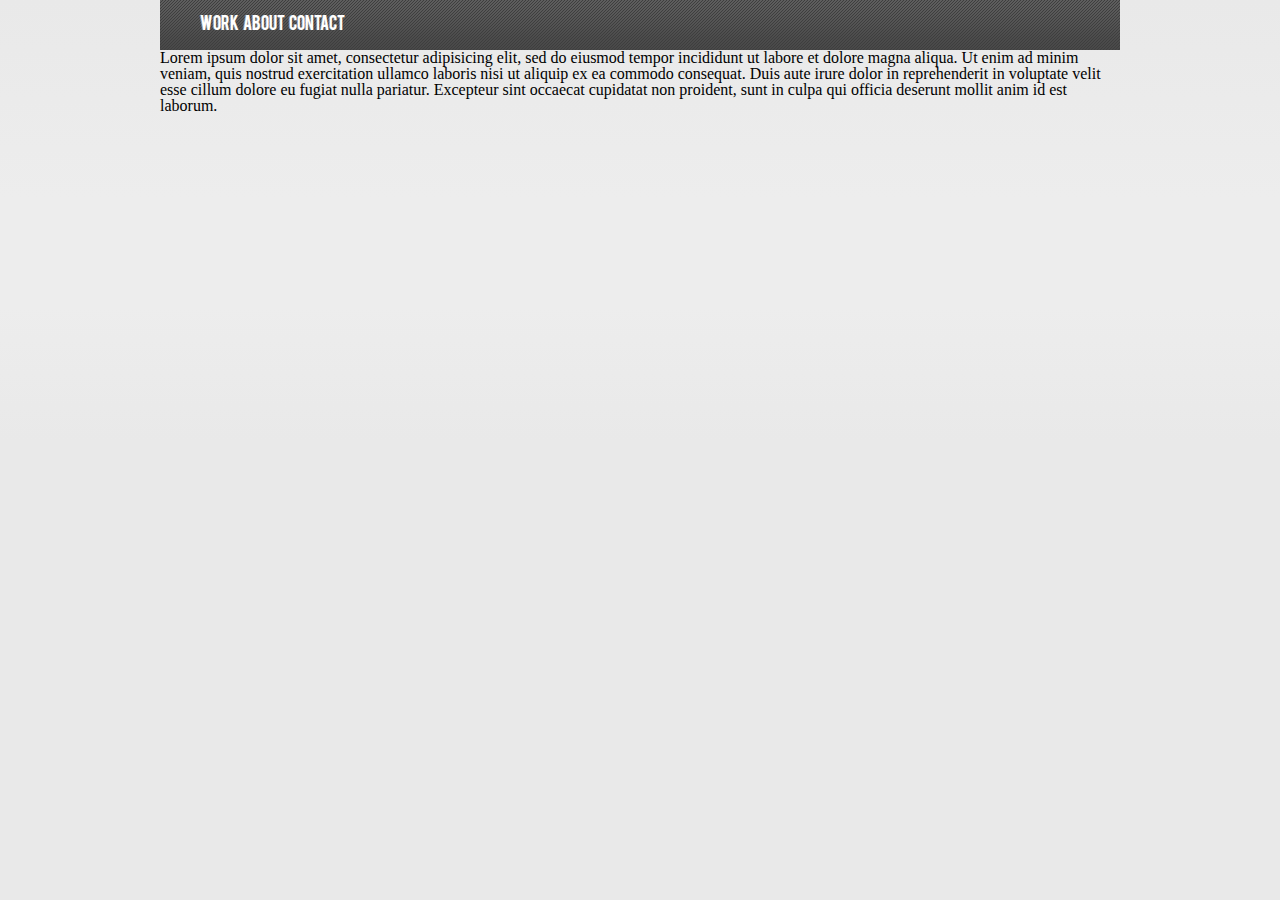
==== index.html @ 0c616353 "Initial commit." ====
<!DOCTYPE html>
<head>
	<meta charset="utf-8">
	<title>solidhex.com</title>
	<link rel="stylesheet" href="/assets/css/style.css">
</head>
<body>
	<div id="container">
		<header>
			<nav role="navigation">
				<a href="#">Work</a> 
				<a href="#">About</a>
				<a href="#">Contact</a>
			</nav>
		</header>
		
		<div id="main" role="main">
			Lorem ipsum dolor sit amet, consectetur adipisicing elit, sed do eiusmod tempor incididunt ut labore et dolore magna aliqua. Ut enim ad minim veniam, quis nostrud exercitation ullamco laboris nisi ut aliquip ex ea commodo consequat. Duis aute irure dolor in reprehenderit in voluptate velit esse cillum dolore eu fugiat nulla pariatur. Excepteur sint occaecat cupidatat non proident, sunt in culpa qui officia deserunt mollit anim id est laborum.
		</div>
		<footer>
			
		</footer>
	</div>
<script src="//code.jquery.com/jquery-1.10.2.min.js"></script>
</body>
</html>
---- assets/css/style.css ----
/* line 17, ../../../../../../Applications/CodeKit.app/Contents/Resources/engines/compass/frameworks/compass/stylesheets/compass/reset/_utilities.scss */
html, body, div, span, applet, object, iframe,
h1, h2, h3, h4, h5, h6, p, blockquote, pre,
a, abbr, acronym, address, big, cite, code,
del, dfn, em, img, ins, kbd, q, s, samp,
small, strike, strong, sub, sup, tt, var,
b, u, i, center,
dl, dt, dd, ol, ul, li,
fieldset, form, label, legend,
table, caption, tbody, tfoot, thead, tr, th, td,
article, aside, canvas, details, embed,
figure, figcaption, footer, header, hgroup,
menu, nav, output, ruby, section, summary,
time, mark, audio, video {
  margin: 0;
  padding: 0;
  border: 0;
  font: inherit;
  font-size: 100%;
  vertical-align: baseline; }

/* line 22, ../../../../../../Applications/CodeKit.app/Contents/Resources/engines/compass/frameworks/compass/stylesheets/compass/reset/_utilities.scss */
html {
  line-height: 1; }

/* line 24, ../../../../../../Applications/CodeKit.app/Contents/Resources/engines/compass/frameworks/compass/stylesheets/compass/reset/_utilities.scss */
ol, ul {
  list-style: none; }

/* line 26, ../../../../../../Applications/CodeKit.app/Contents/Resources/engines/compass/frameworks/compass/stylesheets/compass/reset/_utilities.scss */
table {
  border-collapse: collapse;
  border-spacing: 0; }

/* line 28, ../../../../../../Applications/CodeKit.app/Contents/Resources/engines/compass/frameworks/compass/stylesheets/compass/reset/_utilities.scss */
caption, th, td {
  text-align: left;
  font-weight: normal;
  vertical-align: middle; }

/* line 30, ../../../../../../Applications/CodeKit.app/Contents/Resources/engines/compass/frameworks/compass/stylesheets/compass/reset/_utilities.scss */
q, blockquote {
  quotes: none; }
  /* line 103, ../../../../../../Applications/CodeKit.app/Contents/Resources/engines/compass/frameworks/compass/stylesheets/compass/reset/_utilities.scss */
  q:before, q:after, blockquote:before, blockquote:after {
    content: "";
    content: none; }

/* line 32, ../../../../../../Applications/CodeKit.app/Contents/Resources/engines/compass/frameworks/compass/stylesheets/compass/reset/_utilities.scss */
a img {
  border: none; }

/* line 116, ../../../../../../Applications/CodeKit.app/Contents/Resources/engines/compass/frameworks/compass/stylesheets/compass/reset/_utilities.scss */
article, aside, details, figcaption, figure, footer, header, hgroup, menu, nav, section, summary {
  display: block; }

@font-face {
  font-family: 'bebasregular';
  src: url("../fonts/bebas/BEBAS___-webfont.eot");
  src: url("../fonts/bebas/BEBAS___-webfont.eot?#iefix") format("embedded-opentype"), url("../fonts/bebas/BEBAS___-webfont.woff") format("woff"), url("../fonts/bebas/BEBAS___-webfont.ttf") format("truetype"), url("../fonts/bebas/BEBAS___-webfont.svg#bebasregular") format("svg");
  font-weight: normal;
  font-style: normal; }

/* line 9, ../../source/sass/style.scss */
html,
body {
  min-height: 100%; }

/* line 13, ../../source/sass/style.scss */
body {
  background-color: #e9e9e9;
  *zoom: 1;
  filter: progid:DXImageTransform.Microsoft.gradient(gradientType=0, startColorstr='#FFE9E9E9', endColorstr='#FFE9E9E9');
  background-image: -webkit-gradient(linear, 50% 0%, 50% 100%, color-stop(0%, #e9e9e9), color-stop(22%, #ededed), color-stop(34%, #ededed), color-stop(49%, #e9e9e9), color-stop(100%, #e9e9e9));
  background-image: -webkit-linear-gradient(top, #e9e9e9 0%, #ededed 22%, #ededed 34%, #e9e9e9 49%, #e9e9e9 100%);
  background-image: -moz-linear-gradient(top, #e9e9e9 0%, #ededed 22%, #ededed 34%, #e9e9e9 49%, #e9e9e9 100%);
  background-image: -o-linear-gradient(top, #e9e9e9 0%, #ededed 22%, #ededed 34%, #e9e9e9 49%, #e9e9e9 100%);
  background-image: linear-gradient(top, #e9e9e9 0%, #ededed 22%, #ededed 34%, #e9e9e9 49%, #e9e9e9 100%); }

/* line 19, ../../source/sass/style.scss */
img {
  display: block;
  max-width: 100%;
  height: auto; }

/* line 25, ../../source/sass/style.scss */
#container {
  width: 960px;
  margin: 0 auto; }
  /* line 28, ../../source/sass/style.scss */
  #container [role='navigation'] {
    padding: 0 0 0 40px;
    background-color: #5e5e5e;
    *zoom: 1;
    filter: progid:DXImageTransform.Microsoft.gradient(gradientType=0, startColorstr='#FF5E5E5E', endColorstr='#FF484848');
    background-image: url('/assets/img/nav-bg.png?1388012667'), -webkit-gradient(linear, 50% 0%, 50% 100%, color-stop(0%, #5e5e5e), color-stop(16%, #5c5c5c), color-stop(76%, #4c4c4c), color-stop(100%, #484848));
    background-image: url('/assets/img/nav-bg.png?1388012667'), -webkit-linear-gradient(top, #5e5e5e 0%, #5c5c5c 16%, #4c4c4c 76%, #484848 100%);
    background-image: url('/assets/img/nav-bg.png?1388012667'), -moz-linear-gradient(top, #5e5e5e 0%, #5c5c5c 16%, #4c4c4c 76%, #484848 100%);
    background-image: url('/assets/img/nav-bg.png?1388012667'), -o-linear-gradient(top, #5e5e5e 0%, #5c5c5c 16%, #4c4c4c 76%, #484848 100%);
    background-image: url('/assets/img/nav-bg.png?1388012667'), linear-gradient(top, #5e5e5e 0%, #5c5c5c 16%, #4c4c4c 76%, #484848 100%); }
    /* line 33, ../../source/sass/style.scss */
    #container [role='navigation'] a {
      color: #fff;
      font: 16px/50px 'bebasregular';
      text-decoration: none;
      text-shadow: -1px 0px 0px rgba(255, 255, 255, 0.33); }
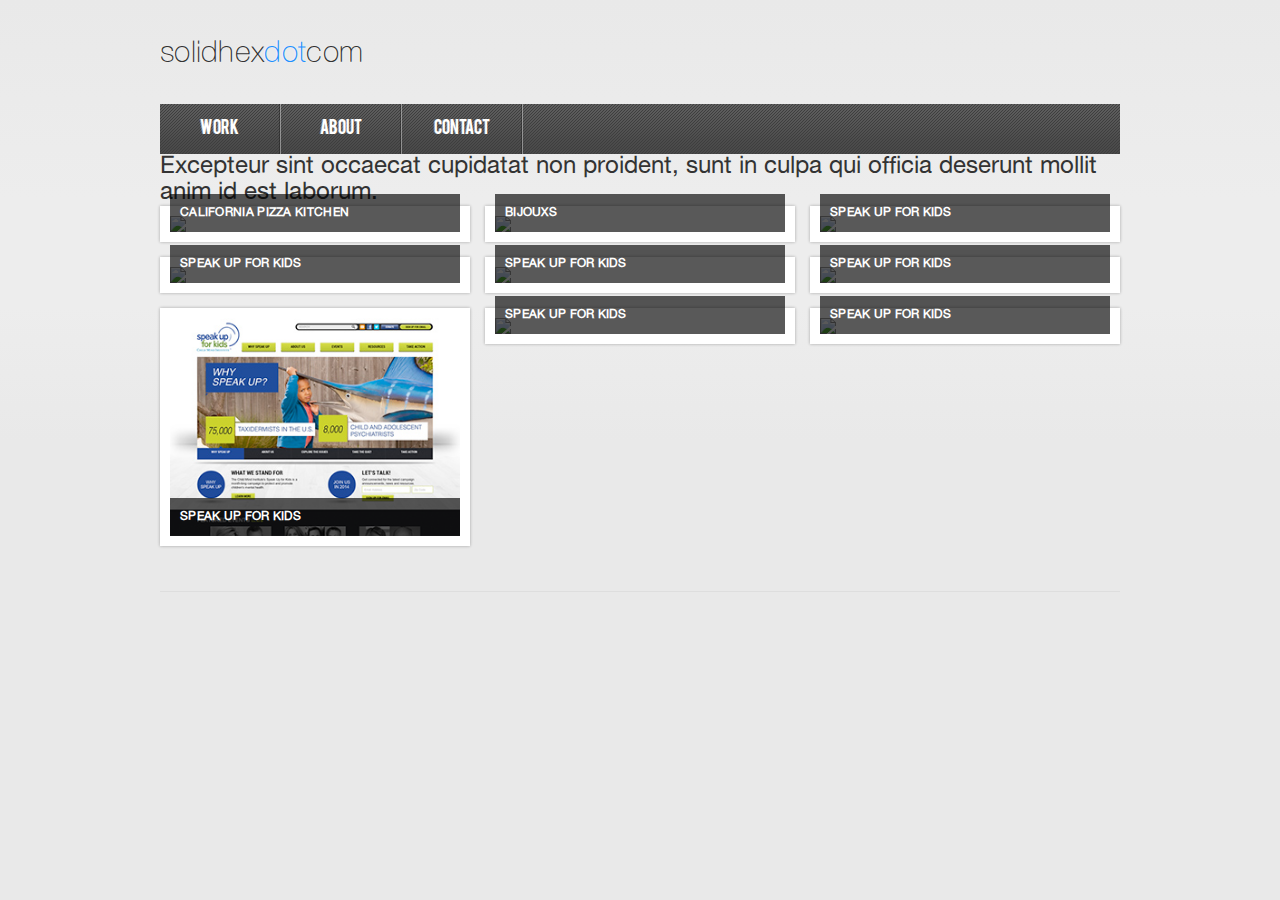
==== commit 3ad4017a: "Basics of setting up the grid." ====
--- a/index.html
+++ b/index.html
@@ -7,15 +7,91 @@
 <body>
 	<div id="container">
 		<header>
+			<h1><a href="/">solidhex<span>dot</span>com</a></h1>
 			<nav role="navigation">
-				<a href="#">Work</a> 
-				<a href="#">About</a>
-				<a href="#">Contact</a>
+				<a href="#">Work</a><a href="#">About</a><a href="#">Contact</a>
 			</nav>
 		</header>
-		
+		<section class="intro">
+			<p>
+				 Excepteur sint occaecat cupidatat non proident, sunt in culpa qui officia deserunt mollit anim id est laborum.
+			</p>
+		</section>
 		<div id="main" role="main">
-			Lorem ipsum dolor sit amet, consectetur adipisicing elit, sed do eiusmod tempor incididunt ut labore et dolore magna aliqua. Ut enim ad minim veniam, quis nostrud exercitation ullamco laboris nisi ut aliquip ex ea commodo consequat. Duis aute irure dolor in reprehenderit in voluptate velit esse cillum dolore eu fugiat nulla pariatur. Excepteur sint occaecat cupidatat non proident, sunt in culpa qui officia deserunt mollit anim id est laborum.
+			<ul class="grid">
+				<li>
+					<figure>
+						<img src="http://placekitten.com/320/240">
+						<figcaption>
+							California Pizza Kitchen
+						</figcaption>
+					</figure>
+				</li>
+				<li>
+					<figure>
+						<img src="http://placekitten.com/320/240">
+						<figcaption>
+							Bijouxs
+						</figcaption>
+					</figure>
+				</li>
+				<li>
+					<figure>
+						<img src="http://placekitten.com/320/240">
+						<figcaption>
+							Speak Up For Kids
+						</figcaption>
+					</figure>
+				</li>
+				<li>
+					<figure>
+						<img src="http://placekitten.com/320/240">
+						<figcaption>
+							Speak Up For Kids
+						</figcaption>
+					</figure>
+				</li>
+				<li>
+					<figure>
+						<img src="http://placekitten.com/320/240">
+						<figcaption>
+							Speak Up For Kids
+						</figcaption>
+					</figure>
+				</li>
+				<li>
+					<figure>
+						<img src="http://placekitten.com/320/240">
+						<figcaption>
+							Speak Up For Kids
+						</figcaption>
+					</figure>
+				</li>
+				<li>
+					<figure>
+						<img src="assets/img/fpo/cmi.jpg" width="320" height="240" alt="">
+						<figcaption>
+							Speak Up For Kids
+						</figcaption>
+					</figure>
+				</li>
+				<li>
+					<figure>
+						<img src="http://placekitten.com/320/240">
+						<figcaption>
+							Speak Up For Kids
+						</figcaption>
+					</figure>
+				</li>
+				<li>
+					<figure>
+						<img src="http://placekitten.com/320/240">
+						<figcaption>
+							Speak Up For Kids
+						</figcaption>
+					</figure>
+				</li>
+			</ul>
 		</div>
 		<footer>
 			
--- a/assets/css/style.css
+++ b/assets/css/style.css
@@ -1,106 +1 @@
-/* line 17, ../../../../../../Applications/CodeKit.app/Contents/Resources/engines/compass/frameworks/compass/stylesheets/compass/reset/_utilities.scss */
-html, body, div, span, applet, object, iframe,
-h1, h2, h3, h4, h5, h6, p, blockquote, pre,
-a, abbr, acronym, address, big, cite, code,
-del, dfn, em, img, ins, kbd, q, s, samp,
-small, strike, strong, sub, sup, tt, var,
-b, u, i, center,
-dl, dt, dd, ol, ul, li,
-fieldset, form, label, legend,
-table, caption, tbody, tfoot, thead, tr, th, td,
-article, aside, canvas, details, embed,
-figure, figcaption, footer, header, hgroup,
-menu, nav, output, ruby, section, summary,
-time, mark, audio, video {
-  margin: 0;
-  padding: 0;
-  border: 0;
-  font: inherit;
-  font-size: 100%;
-  vertical-align: baseline; }
-
-/* line 22, ../../../../../../Applications/CodeKit.app/Contents/Resources/engines/compass/frameworks/compass/stylesheets/compass/reset/_utilities.scss */
-html {
-  line-height: 1; }
-
-/* line 24, ../../../../../../Applications/CodeKit.app/Contents/Resources/engines/compass/frameworks/compass/stylesheets/compass/reset/_utilities.scss */
-ol, ul {
-  list-style: none; }
-
-/* line 26, ../../../../../../Applications/CodeKit.app/Contents/Resources/engines/compass/frameworks/compass/stylesheets/compass/reset/_utilities.scss */
-table {
-  border-collapse: collapse;
-  border-spacing: 0; }
-
-/* line 28, ../../../../../../Applications/CodeKit.app/Contents/Resources/engines/compass/frameworks/compass/stylesheets/compass/reset/_utilities.scss */
-caption, th, td {
-  text-align: left;
-  font-weight: normal;
-  vertical-align: middle; }
-
-/* line 30, ../../../../../../Applications/CodeKit.app/Contents/Resources/engines/compass/frameworks/compass/stylesheets/compass/reset/_utilities.scss */
-q, blockquote {
-  quotes: none; }
-  /* line 103, ../../../../../../Applications/CodeKit.app/Contents/Resources/engines/compass/frameworks/compass/stylesheets/compass/reset/_utilities.scss */
-  q:before, q:after, blockquote:before, blockquote:after {
-    content: "";
-    content: none; }
-
-/* line 32, ../../../../../../Applications/CodeKit.app/Contents/Resources/engines/compass/frameworks/compass/stylesheets/compass/reset/_utilities.scss */
-a img {
-  border: none; }
-
-/* line 116, ../../../../../../Applications/CodeKit.app/Contents/Resources/engines/compass/frameworks/compass/stylesheets/compass/reset/_utilities.scss */
-article, aside, details, figcaption, figure, footer, header, hgroup, menu, nav, section, summary {
-  display: block; }
-
-@font-face {
-  font-family: 'bebasregular';
-  src: url("../fonts/bebas/BEBAS___-webfont.eot");
-  src: url("../fonts/bebas/BEBAS___-webfont.eot?#iefix") format("embedded-opentype"), url("../fonts/bebas/BEBAS___-webfont.woff") format("woff"), url("../fonts/bebas/BEBAS___-webfont.ttf") format("truetype"), url("../fonts/bebas/BEBAS___-webfont.svg#bebasregular") format("svg");
-  font-weight: normal;
-  font-style: normal; }
-
-/* line 9, ../../source/sass/style.scss */
-html,
-body {
-  min-height: 100%; }
-
-/* line 13, ../../source/sass/style.scss */
-body {
-  background-color: #e9e9e9;
-  *zoom: 1;
-  filter: progid:DXImageTransform.Microsoft.gradient(gradientType=0, startColorstr='#FFE9E9E9', endColorstr='#FFE9E9E9');
-  background-image: -webkit-gradient(linear, 50% 0%, 50% 100%, color-stop(0%, #e9e9e9), color-stop(22%, #ededed), color-stop(34%, #ededed), color-stop(49%, #e9e9e9), color-stop(100%, #e9e9e9));
-  background-image: -webkit-linear-gradient(top, #e9e9e9 0%, #ededed 22%, #ededed 34%, #e9e9e9 49%, #e9e9e9 100%);
-  background-image: -moz-linear-gradient(top, #e9e9e9 0%, #ededed 22%, #ededed 34%, #e9e9e9 49%, #e9e9e9 100%);
-  background-image: -o-linear-gradient(top, #e9e9e9 0%, #ededed 22%, #ededed 34%, #e9e9e9 49%, #e9e9e9 100%);
-  background-image: linear-gradient(top, #e9e9e9 0%, #ededed 22%, #ededed 34%, #e9e9e9 49%, #e9e9e9 100%); }
-
-/* line 19, ../../source/sass/style.scss */
-img {
-  display: block;
-  max-width: 100%;
-  height: auto; }
-
-/* line 25, ../../source/sass/style.scss */
-#container {
-  width: 960px;
-  margin: 0 auto; }
-  /* line 28, ../../source/sass/style.scss */
-  #container [role='navigation'] {
-    padding: 0 0 0 40px;
-    background-color: #5e5e5e;
-    *zoom: 1;
-    filter: progid:DXImageTransform.Microsoft.gradient(gradientType=0, startColorstr='#FF5E5E5E', endColorstr='#FF484848');
-    background-image: url('/assets/img/nav-bg.png?1388012667'), -webkit-gradient(linear, 50% 0%, 50% 100%, color-stop(0%, #5e5e5e), color-stop(16%, #5c5c5c), color-stop(76%, #4c4c4c), color-stop(100%, #484848));
-    background-image: url('/assets/img/nav-bg.png?1388012667'), -webkit-linear-gradient(top, #5e5e5e 0%, #5c5c5c 16%, #4c4c4c 76%, #484848 100%);
-    background-image: url('/assets/img/nav-bg.png?1388012667'), -moz-linear-gradient(top, #5e5e5e 0%, #5c5c5c 16%, #4c4c4c 76%, #484848 100%);
-    background-image: url('/assets/img/nav-bg.png?1388012667'), -o-linear-gradient(top, #5e5e5e 0%, #5c5c5c 16%, #4c4c4c 76%, #484848 100%);
-    background-image: url('/assets/img/nav-bg.png?1388012667'), linear-gradient(top, #5e5e5e 0%, #5c5c5c 16%, #4c4c4c 76%, #484848 100%); }
-    /* line 33, ../../source/sass/style.scss */
-    #container [role='navigation'] a {
-      color: #fff;
-      font: 16px/50px 'bebasregular';
-      text-decoration: none;
-      text-shadow: -1px 0px 0px rgba(255, 255, 255, 0.33); }
+html,body,div,span,applet,object,iframe,h1,h2,h3,h4,h5,h6,p,blockquote,pre,a,abbr,acronym,address,big,cite,code,del,dfn,em,img,ins,kbd,q,s,samp,small,strike,strong,sub,sup,tt,var,b,u,i,center,dl,dt,dd,ol,ul,li,fieldset,form,label,legend,table,caption,tbody,tfoot,thead,tr,th,td,article,aside,canvas,details,embed,figure,figcaption,footer,header,hgroup,menu,nav,output,ruby,section,summary,time,mark,audio,video{margin:0;padding:0;border:0;font:inherit;font-size:100%;vertical-align:baseline}html{line-height:1}ol,ul{list-style:none}table{border-collapse:collapse;border-spacing:0}caption,th,td{text-align:left;font-weight:normal;vertical-align:middle}q,blockquote{quotes:none}q:before,q:after,blockquote:before,blockquote:after{content:"";content:none}a img{border:none}article,aside,details,figcaption,figure,footer,header,hgroup,menu,nav,section,summary{display:block}@font-face{font-family:'bebasregular';src:url("../fonts/bebas/BEBAS___-webfont.eot");src:url("../fonts/bebas/BEBAS___-webfont.eot?#iefix") format("embedded-opentype"),url("../fonts/bebas/BEBAS___-webfont.woff") format("woff"),url("../fonts/bebas/BEBAS___-webfont.ttf") format("truetype"),url("../fonts/bebas/BEBAS___-webfont.svg#bebasregular") format("svg");font-weight:normal;font-style:normal}@font-face{font-family:'helveticaneue_lt_55_romanRg';src:url("../fonts/helvetica/helvetica_lt_55_roman-webfont.eot");src:url("../fonts/helvetica/helvetica_lt_55_roman-webfont.eot?#iefix") format("embedded-opentype"),url("../fonts/helvetica/helvetica_lt_55_roman-webfont.woff") format("woff"),url("../fonts/helvetica/helvetica_lt_55_roman-webfont.ttf") format("truetype"),url("../fonts/helvetica/helvetica_lt_55_roman-webfont.svg#helveticaneue_lt_55_romanRg") format("svg");font-weight:normal;font-style:normal}@font-face{font-family:'Helvetica Neue Light 35';src:url("../fonts/helvetica/helvetica_lt_35_thin-webfont.eot");src:url("../fonts/helvetica/helvetica_lt_35_thin-webfont.eot?#iefix") format("embedded-opentype"),url("../fonts/helvetica/helvetica_lt_35_thin-webfont.woff") format("woff"),url("../fonts/helvetica/helvetica_lt_35_thin-webfont.ttf") format("truetype"),url("../fonts/helvetica/helvetica_lt_35_thin-webfont.svg#helveticaneue_lt_35_thinRg") format("svg");font-weight:normal;font-style:normal}@font-face{font-family:'Helvetica Neue Black';src:url("../fonts/helvetica/HelveticaNeueLT-Black.eot");src:url("../fonts/helvetica/HelveticaNeueLT-Black.eot?#iefix") format("embedded-opentype"),url("../fonts/helvetica/HelveticaNeueLT-Black.woff") format("woff"),url("../fonts/helvetica/HelveticaNeueLT-Black.ttf") format("truetype"),url("../fonts/helvetica/HelveticaNeueLT-Black.svg#HelveticaNeueLT-Black") format("svg");font-weight:normal;font-style:normal}*{-moz-box-sizing:border-box;box-sizing:border-box}html,body{min-height:100%}body{padding-bottom:30px;font:12px/18px 'helveticaneue_lt_55_romanRg', Arial, sans-serif;background-color:#e9e9e9;color:#333;*zoom:1;filter:progid:DXImageTransform.Microsoft.gradient(gradientType=0, startColorstr='#FFE9E9E9', endColorstr='#FFE9E9E9');background-image:-webkit-gradient(linear, 50% 0%, 50% 100%, color-stop(0%, #e9e9e9), color-stop(22%, #ededed), color-stop(34%, #ededed), color-stop(49%, #e9e9e9), color-stop(100%, #e9e9e9));background-image:-webkit-linear-gradient(top, #e9e9e9 0%,#ededed 22%,#ededed 34%,#e9e9e9 49%,#e9e9e9 100%);background-image:-moz-linear-gradient(top, #e9e9e9 0%,#ededed 22%,#ededed 34%,#e9e9e9 49%,#e9e9e9 100%);background-image:-o-linear-gradient(top, #e9e9e9 0%,#ededed 22%,#ededed 34%,#e9e9e9 49%,#e9e9e9 100%);background-image:linear-gradient(top, #e9e9e9 0%,#ededed 22%,#ededed 34%,#e9e9e9 49%,#e9e9e9 100%)}img{display:block;max-width:100%;height:auto}a{text-decoration:none;color:#1e90ff}a:hover{color:#e16f00}#container{width:960px;margin:0 auto}#container>header>h1{margin:36px 0;font:30px/32px 'Helvetica Neue Light 35';text-shadow:-1px 0px 0px rgba(255,255,255,0.5);letter-spacing:0.3px}#container>header>h1 a{color:#333}#container>header>h1 a span{color:#1e90ff}#container>header>h1 a:hover span{color:#e16f00}#container>header figure{max-height:160px;overflow:hidden}#container>header [role='navigation']{background-color:#5e5e5e;*zoom:1;filter:progid:DXImageTransform.Microsoft.gradient(gradientType=0, startColorstr='#FF5E5E5E', endColorstr='#FF484848');background-image:url('/assets/img/nav-bg.png?1388012667'),-webkit-gradient(linear, 50% 0%, 50% 100%, color-stop(0%, #5e5e5e), color-stop(16%, #5c5c5c), color-stop(76%, #4c4c4c), color-stop(100%, #484848));background-image:url('/assets/img/nav-bg.png?1388012667'),-webkit-linear-gradient(top, #5e5e5e 0%,#5c5c5c 16%,#4c4c4c 76%,#484848 100%);background-image:url('/assets/img/nav-bg.png?1388012667'),-moz-linear-gradient(top, #5e5e5e 0%,#5c5c5c 16%,#4c4c4c 76%,#484848 100%);background-image:url('/assets/img/nav-bg.png?1388012667'),-o-linear-gradient(top, #5e5e5e 0%,#5c5c5c 16%,#4c4c4c 76%,#484848 100%);background-image:url('/assets/img/nav-bg.png?1388012667'),linear-gradient(top, #5e5e5e 0%,#5c5c5c 16%,#4c4c4c 76%,#484848 100%)}#container>header [role='navigation'] a{display:inline-block;min-width:120px;padding:0 20px;border-right:1px solid rgba(0,0,0,0.27);-webkit-box-shadow:1px 0px 0px 0px rgba(255,255,255,0.4);-moz-box-shadow:1px 0px 0px 0px rgba(255,255,255,0.4);box-shadow:1px 0px 0px 0px rgba(255,255,255,0.4);color:#fff;font:16px/50px 'bebasregular';text-decoration:none;text-shadow:-1px 0px 0px rgba(255,255,255,0.33);text-align:center}#container>header [role='navigation'] a:not(:first-child){margin-left:1px}#container>header [role='navigation'] a:hover{background-color:#454545;color:#f5f5f5;*zoom:1;filter:progid:DXImageTransform.Microsoft.gradient(gradientType=0, startColorstr='#FF454545', endColorstr='#FF494949');background-image:url('/assets/img/nav-bg.png?1388012667'),-webkit-gradient(linear, 50% 0%, 50% 100%, color-stop(0%, #454545), color-stop(100%, #494949));background-image:url('/assets/img/nav-bg.png?1388012667'),-webkit-linear-gradient(top, #454545 0%,#494949 100%);background-image:url('/assets/img/nav-bg.png?1388012667'),-moz-linear-gradient(top, #454545 0%,#494949 100%);background-image:url('/assets/img/nav-bg.png?1388012667'),-o-linear-gradient(top, #454545 0%,#494949 100%);background-image:url('/assets/img/nav-bg.png?1388012667'),linear-gradient(top, #454545 0%,#494949 100%)}.intro p{font-size:24px;line-height:26px}ul.grid{border-bottom:1px solid #dedede;padding-bottom:30px;*zoom:1}ul.grid:after{content:"";display:table;clear:both}ul.grid>li{float:left;width:310px;margin:0 15px 15px 0;padding:10px;background:#fff;-webkit-box-shadow:0 0 3px rgba(0,0,0,0.3);-moz-box-shadow:0 0 3px rgba(0,0,0,0.3);box-shadow:0 0 3px rgba(0,0,0,0.3)}ul.grid>li:nth-child(3n+3){margin-right:0}ul.grid>li figure{position:relative}ul.grid>li figure figcaption{padding:10px;position:absolute;right:0;bottom:0;left:0;background:rgba(0,0,0,0.65);color:#fff;font-weight:bold;text-transform:uppercase;letter-spacing:0.3px}
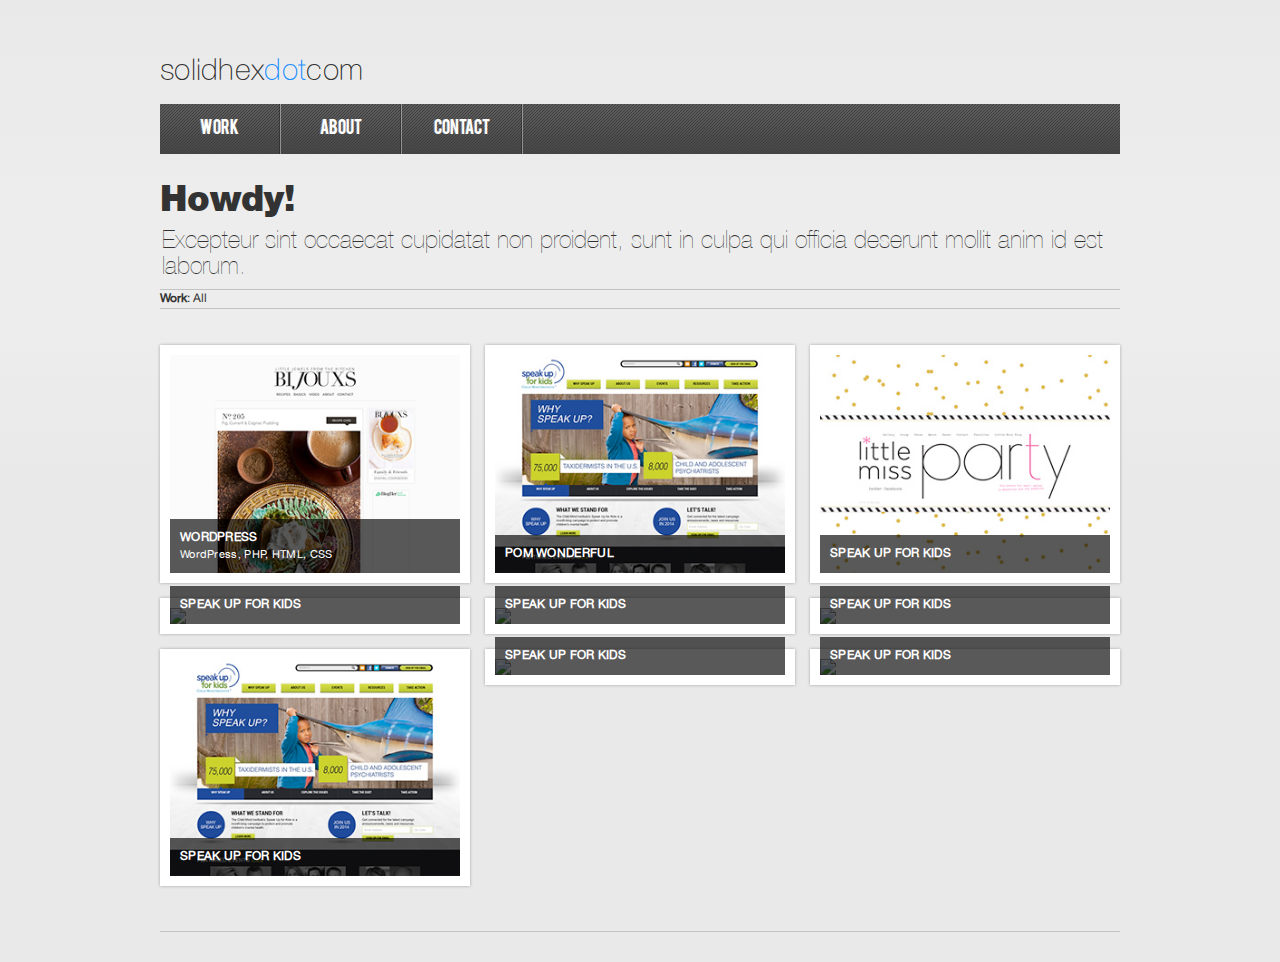
==== commit 50ccf531: "Fleshing out the grid." ====
--- a/index.html
+++ b/index.html
@@ -1,8 +1,9 @@
 <!DOCTYPE html>
 <head>
 	<meta charset="utf-8">
-	<title>solidhex.com</title>
+	<title>WordPress Developer Los Angeles &mdash; solidhex.com</title>
 	<link rel="stylesheet" href="/assets/css/style.css">
+	<meta name="author" content="pj@solidhex.com">
 </head>
 <body>
 	<div id="container">
@@ -13,31 +14,38 @@
 			</nav>
 		</header>
 		<section class="intro">
+			<h1>Howdy!</h1>
 			<p>
 				 Excepteur sint occaecat cupidatat non proident, sunt in culpa qui officia deserunt mollit anim id est laborum.
 			</p>
 		</section>
 		<div id="main" role="main">
+			<nav class="sort">
+				<strong>Work</strong>: All
+			</nav>
 			<ul class="grid">
 				<li>
+					<a href="#">
+						<figure>
+							<img src="/assets/img/fpo/bijouxs.jpg">
+							<figcaption>
+								WordPress
+								<span class="tags">WordPress, PHP, HTML, CSS</span>
+							</figcaption>
+						</figure>
+					</a>
+				</li>
+				<li>
 					<figure>
-						<img src="http://placekitten.com/320/240">
+						<img src="assets/img/fpo/cmi.jpg">
 						<figcaption>
-							California Pizza Kitchen
+							POM Wonderful
 						</figcaption>
 					</figure>
 				</li>
 				<li>
 					<figure>
-						<img src="http://placekitten.com/320/240">
-						<figcaption>
-							Bijouxs
-						</figcaption>
-					</figure>
-				</li>
-				<li>
-					<figure>
-						<img src="http://placekitten.com/320/240">
+						<img src="assets/img/fpo/lmp.jpg">
 						<figcaption>
 							Speak Up For Kids
 						</figcaption>
--- a/assets/css/style.css
+++ b/assets/css/style.css
@@ -1 +1 @@
-html,body,div,span,applet,object,iframe,h1,h2,h3,h4,h5,h6,p,blockquote,pre,a,abbr,acronym,address,big,cite,code,del,dfn,em,img,ins,kbd,q,s,samp,small,strike,strong,sub,sup,tt,var,b,u,i,center,dl,dt,dd,ol,ul,li,fieldset,form,label,legend,table,caption,tbody,tfoot,thead,tr,th,td,article,aside,canvas,details,embed,figure,figcaption,footer,header,hgroup,menu,nav,output,ruby,section,summary,time,mark,audio,video{margin:0;padding:0;border:0;font:inherit;font-size:100%;vertical-align:baseline}html{line-height:1}ol,ul{list-style:none}table{border-collapse:collapse;border-spacing:0}caption,th,td{text-align:left;font-weight:normal;vertical-align:middle}q,blockquote{quotes:none}q:before,q:after,blockquote:before,blockquote:after{content:"";content:none}a img{border:none}article,aside,details,figcaption,figure,footer,header,hgroup,menu,nav,section,summary{display:block}@font-face{font-family:'bebasregular';src:url("../fonts/bebas/BEBAS___-webfont.eot");src:url("../fonts/bebas/BEBAS___-webfont.eot?#iefix") format("embedded-opentype"),url("../fonts/bebas/BEBAS___-webfont.woff") format("woff"),url("../fonts/bebas/BEBAS___-webfont.ttf") format("truetype"),url("../fonts/bebas/BEBAS___-webfont.svg#bebasregular") format("svg");font-weight:normal;font-style:normal}@font-face{font-family:'helveticaneue_lt_55_romanRg';src:url("../fonts/helvetica/helvetica_lt_55_roman-webfont.eot");src:url("../fonts/helvetica/helvetica_lt_55_roman-webfont.eot?#iefix") format("embedded-opentype"),url("../fonts/helvetica/helvetica_lt_55_roman-webfont.woff") format("woff"),url("../fonts/helvetica/helvetica_lt_55_roman-webfont.ttf") format("truetype"),url("../fonts/helvetica/helvetica_lt_55_roman-webfont.svg#helveticaneue_lt_55_romanRg") format("svg");font-weight:normal;font-style:normal}@font-face{font-family:'Helvetica Neue Light 35';src:url("../fonts/helvetica/helvetica_lt_35_thin-webfont.eot");src:url("../fonts/helvetica/helvetica_lt_35_thin-webfont.eot?#iefix") format("embedded-opentype"),url("../fonts/helvetica/helvetica_lt_35_thin-webfont.woff") format("woff"),url("../fonts/helvetica/helvetica_lt_35_thin-webfont.ttf") format("truetype"),url("../fonts/helvetica/helvetica_lt_35_thin-webfont.svg#helveticaneue_lt_35_thinRg") format("svg");font-weight:normal;font-style:normal}@font-face{font-family:'Helvetica Neue Black';src:url("../fonts/helvetica/HelveticaNeueLT-Black.eot");src:url("../fonts/helvetica/HelveticaNeueLT-Black.eot?#iefix") format("embedded-opentype"),url("../fonts/helvetica/HelveticaNeueLT-Black.woff") format("woff"),url("../fonts/helvetica/HelveticaNeueLT-Black.ttf") format("truetype"),url("../fonts/helvetica/HelveticaNeueLT-Black.svg#HelveticaNeueLT-Black") format("svg");font-weight:normal;font-style:normal}*{-moz-box-sizing:border-box;box-sizing:border-box}html,body{min-height:100%}body{padding-bottom:30px;font:12px/18px 'helveticaneue_lt_55_romanRg', Arial, sans-serif;background-color:#e9e9e9;color:#333;*zoom:1;filter:progid:DXImageTransform.Microsoft.gradient(gradientType=0, startColorstr='#FFE9E9E9', endColorstr='#FFE9E9E9');background-image:-webkit-gradient(linear, 50% 0%, 50% 100%, color-stop(0%, #e9e9e9), color-stop(22%, #ededed), color-stop(34%, #ededed), color-stop(49%, #e9e9e9), color-stop(100%, #e9e9e9));background-image:-webkit-linear-gradient(top, #e9e9e9 0%,#ededed 22%,#ededed 34%,#e9e9e9 49%,#e9e9e9 100%);background-image:-moz-linear-gradient(top, #e9e9e9 0%,#ededed 22%,#ededed 34%,#e9e9e9 49%,#e9e9e9 100%);background-image:-o-linear-gradient(top, #e9e9e9 0%,#ededed 22%,#ededed 34%,#e9e9e9 49%,#e9e9e9 100%);background-image:linear-gradient(top, #e9e9e9 0%,#ededed 22%,#ededed 34%,#e9e9e9 49%,#e9e9e9 100%)}img{display:block;max-width:100%;height:auto}a{text-decoration:none;color:#1e90ff}a:hover{color:#e16f00}#container{width:960px;margin:0 auto}#container>header>h1{margin:36px 0;font:30px/32px 'Helvetica Neue Light 35';text-shadow:-1px 0px 0px rgba(255,255,255,0.5);letter-spacing:0.3px}#container>header>h1 a{color:#333}#container>header>h1 a span{color:#1e90ff}#container>header>h1 a:hover span{color:#e16f00}#container>header figure{max-height:160px;overflow:hidden}#container>header [role='navigation']{background-color:#5e5e5e;*zoom:1;filter:progid:DXImageTransform.Microsoft.gradient(gradientType=0, startColorstr='#FF5E5E5E', endColorstr='#FF484848');background-image:url('/assets/img/nav-bg.png?1388012667'),-webkit-gradient(linear, 50% 0%, 50% 100%, color-stop(0%, #5e5e5e), color-stop(16%, #5c5c5c), color-stop(76%, #4c4c4c), color-stop(100%, #484848));background-image:url('/assets/img/nav-bg.png?1388012667'),-webkit-linear-gradient(top, #5e5e5e 0%,#5c5c5c 16%,#4c4c4c 76%,#484848 100%);background-image:url('/assets/img/nav-bg.png?1388012667'),-moz-linear-gradient(top, #5e5e5e 0%,#5c5c5c 16%,#4c4c4c 76%,#484848 100%);background-image:url('/assets/img/nav-bg.png?1388012667'),-o-linear-gradient(top, #5e5e5e 0%,#5c5c5c 16%,#4c4c4c 76%,#484848 100%);background-image:url('/assets/img/nav-bg.png?1388012667'),linear-gradient(top, #5e5e5e 0%,#5c5c5c 16%,#4c4c4c 76%,#484848 100%)}#container>header [role='navigation'] a{display:inline-block;min-width:120px;padding:0 20px;border-right:1px solid rgba(0,0,0,0.27);-webkit-box-shadow:1px 0px 0px 0px rgba(255,255,255,0.4);-moz-box-shadow:1px 0px 0px 0px rgba(255,255,255,0.4);box-shadow:1px 0px 0px 0px rgba(255,255,255,0.4);color:#fff;font:16px/50px 'bebasregular';text-decoration:none;text-shadow:-1px 0px 0px rgba(255,255,255,0.33);text-align:center}#container>header [role='navigation'] a:not(:first-child){margin-left:1px}#container>header [role='navigation'] a:hover{background-color:#454545;color:#f5f5f5;*zoom:1;filter:progid:DXImageTransform.Microsoft.gradient(gradientType=0, startColorstr='#FF454545', endColorstr='#FF494949');background-image:url('/assets/img/nav-bg.png?1388012667'),-webkit-gradient(linear, 50% 0%, 50% 100%, color-stop(0%, #454545), color-stop(100%, #494949));background-image:url('/assets/img/nav-bg.png?1388012667'),-webkit-linear-gradient(top, #454545 0%,#494949 100%);background-image:url('/assets/img/nav-bg.png?1388012667'),-moz-linear-gradient(top, #454545 0%,#494949 100%);background-image:url('/assets/img/nav-bg.png?1388012667'),-o-linear-gradient(top, #454545 0%,#494949 100%);background-image:url('/assets/img/nav-bg.png?1388012667'),linear-gradient(top, #454545 0%,#494949 100%)}.intro p{font-size:24px;line-height:26px}ul.grid{border-bottom:1px solid #dedede;padding-bottom:30px;*zoom:1}ul.grid:after{content:"";display:table;clear:both}ul.grid>li{float:left;width:310px;margin:0 15px 15px 0;padding:10px;background:#fff;-webkit-box-shadow:0 0 3px rgba(0,0,0,0.3);-moz-box-shadow:0 0 3px rgba(0,0,0,0.3);box-shadow:0 0 3px rgba(0,0,0,0.3)}ul.grid>li:nth-child(3n+3){margin-right:0}ul.grid>li figure{position:relative}ul.grid>li figure figcaption{padding:10px;position:absolute;right:0;bottom:0;left:0;background:rgba(0,0,0,0.65);color:#fff;font-weight:bold;text-transform:uppercase;letter-spacing:0.3px}
+html,body,div,span,applet,object,iframe,h1,h2,h3,h4,h5,h6,p,blockquote,pre,a,abbr,acronym,address,big,cite,code,del,dfn,em,img,ins,kbd,q,s,samp,small,strike,strong,sub,sup,tt,var,b,u,i,center,dl,dt,dd,ol,ul,li,fieldset,form,label,legend,table,caption,tbody,tfoot,thead,tr,th,td,article,aside,canvas,details,embed,figure,figcaption,footer,header,hgroup,menu,nav,output,ruby,section,summary,time,mark,audio,video{margin:0;padding:0;border:0;font:inherit;font-size:100%;vertical-align:baseline}html{line-height:1}ol,ul{list-style:none}table{border-collapse:collapse;border-spacing:0}caption,th,td{text-align:left;font-weight:normal;vertical-align:middle}q,blockquote{quotes:none}q:before,q:after,blockquote:before,blockquote:after{content:"";content:none}a img{border:none}article,aside,details,figcaption,figure,footer,header,hgroup,menu,nav,section,summary{display:block}@font-face{font-family:'bebasregular';src:url("../fonts/bebas/BEBAS___-webfont.eot");src:url("../fonts/bebas/BEBAS___-webfont.eot?#iefix") format("embedded-opentype"),url("../fonts/bebas/BEBAS___-webfont.woff") format("woff"),url("../fonts/bebas/BEBAS___-webfont.ttf") format("truetype"),url("../fonts/bebas/BEBAS___-webfont.svg#bebasregular") format("svg");font-weight:normal;font-style:normal}@font-face{font-family:'helveticaneue_lt_55_romanRg';src:url("../fonts/helvetica/helvetica_lt_55_roman-webfont.eot");src:url("../fonts/helvetica/helvetica_lt_55_roman-webfont.eot?#iefix") format("embedded-opentype"),url("../fonts/helvetica/helvetica_lt_55_roman-webfont.woff") format("woff"),url("../fonts/helvetica/helvetica_lt_55_roman-webfont.ttf") format("truetype"),url("../fonts/helvetica/helvetica_lt_55_roman-webfont.svg#helveticaneue_lt_55_romanRg") format("svg");font-weight:normal;font-style:normal}@font-face{font-family:'Helvetica Neue Light 35';src:url("../fonts/helvetica/helvetica_lt_35_thin-webfont.eot");src:url("../fonts/helvetica/helvetica_lt_35_thin-webfont.eot?#iefix") format("embedded-opentype"),url("../fonts/helvetica/helvetica_lt_35_thin-webfont.woff") format("woff"),url("../fonts/helvetica/helvetica_lt_35_thin-webfont.ttf") format("truetype"),url("../fonts/helvetica/helvetica_lt_35_thin-webfont.svg#helveticaneue_lt_35_thinRg") format("svg");font-weight:normal;font-style:normal}@font-face{font-family:'Helvetica LT 25 Ultra Light';src:url("../fonts/helvetica/HelveticaNeueLT-UltraLight.eot");src:url("../fonts/helvetica/HelveticaNeueLT-UltraLight.eot?#iefix") format("embedded-opentype"),url("../fonts/helvetica/HelveticaNeueLT-UltraLight.woff") format("woff"),url("../fonts/helvetica/HelveticaNeueLT-UltraLight.ttf") format("truetype"),url("../fonts/helvetica/HelveticaNeueLT-UltraLight.svg#HelveticaNeueLT-UltraLight") format("svg");font-weight:normal;font-style:normal}@font-face{font-family:'Helvetica Neue Black';src:url("../fonts/helvetica/HelveticaNeueLT-Black.eot");src:url("../fonts/helvetica/HelveticaNeueLT-Black.eot?#iefix") format("embedded-opentype"),url("../fonts/helvetica/HelveticaNeueLT-Black.woff") format("woff"),url("../fonts/helvetica/HelveticaNeueLT-Black.ttf") format("truetype"),url("../fonts/helvetica/HelveticaNeueLT-Black.svg#HelveticaNeueLT-Black") format("svg");font-weight:normal;font-style:normal}*{-moz-box-sizing:border-box;box-sizing:border-box}html,body{min-height:100%}body{padding-bottom:30px;font:12px/18px 'helveticaneue_lt_55_romanRg', Arial, sans-serif;background-color:#e9e9e9;color:#333;*zoom:1;filter:progid:DXImageTransform.Microsoft.gradient(gradientType=0, startColorstr='#FFE9E9E9', endColorstr='#FFE9E9E9');background-image:-webkit-gradient(linear, 50% 0%, 50% 100%, color-stop(0%, #e9e9e9), color-stop(22%, #ededed), color-stop(34%, #ededed), color-stop(49%, #e9e9e9), color-stop(100%, #e9e9e9));background-image:-webkit-linear-gradient(top, #e9e9e9 0%,#ededed 22%,#ededed 34%,#e9e9e9 49%,#e9e9e9 100%);background-image:-moz-linear-gradient(top, #e9e9e9 0%,#ededed 22%,#ededed 34%,#e9e9e9 49%,#e9e9e9 100%);background-image:-o-linear-gradient(top, #e9e9e9 0%,#ededed 22%,#ededed 34%,#e9e9e9 49%,#e9e9e9 100%);background-image:linear-gradient(top, #e9e9e9 0%,#ededed 22%,#ededed 34%,#e9e9e9 49%,#e9e9e9 100%)}img{display:block;max-width:100%;height:auto}strong{font-weight:bold}a{text-decoration:none;color:#1e90ff}a:hover{color:#e16f00}#container{width:960px;margin:0 auto}#container>header>h1{margin:54px 0 18px;font:30px/32px 'Helvetica Neue Light 35';text-shadow:-1px 0px 0px rgba(255,255,255,0.5);letter-spacing:0.3px}#container>header>h1 a{color:#333}#container>header>h1 a span{color:#1e90ff}#container>header>h1 a:hover span{color:#e16f00}#container>header figure{max-height:160px;overflow:hidden}#container>header [role='navigation']{background-color:#5e5e5e;*zoom:1;filter:progid:DXImageTransform.Microsoft.gradient(gradientType=0, startColorstr='#FF5E5E5E', endColorstr='#FF484848');background-image:url('/assets/img/nav-bg.png?1388012667'),-webkit-gradient(linear, 50% 0%, 50% 100%, color-stop(0%, #5e5e5e), color-stop(16%, #5c5c5c), color-stop(76%, #4c4c4c), color-stop(100%, #484848));background-image:url('/assets/img/nav-bg.png?1388012667'),-webkit-linear-gradient(top, #5e5e5e 0%,#5c5c5c 16%,#4c4c4c 76%,#484848 100%);background-image:url('/assets/img/nav-bg.png?1388012667'),-moz-linear-gradient(top, #5e5e5e 0%,#5c5c5c 16%,#4c4c4c 76%,#484848 100%);background-image:url('/assets/img/nav-bg.png?1388012667'),-o-linear-gradient(top, #5e5e5e 0%,#5c5c5c 16%,#4c4c4c 76%,#484848 100%);background-image:url('/assets/img/nav-bg.png?1388012667'),linear-gradient(top, #5e5e5e 0%,#5c5c5c 16%,#4c4c4c 76%,#484848 100%)}#container>header [role='navigation'] a{display:inline-block;min-width:120px;padding:0 20px;border-right:1px solid rgba(0,0,0,0.27);-webkit-box-shadow:1px 0px 0px 0px rgba(255,255,255,0.4);-moz-box-shadow:1px 0px 0px 0px rgba(255,255,255,0.4);box-shadow:1px 0px 0px 0px rgba(255,255,255,0.4);color:#fff;font:16px/50px 'bebasregular';text-decoration:none;text-shadow:-1px 0px 0px rgba(255,255,255,0.33);text-align:center;transition:all 250ms cubic-bezier(0.42, 0, 0.58, 1)}#container>header [role='navigation'] a:not(:first-child){margin-left:1px}#container>header [role='navigation'] a:hover{background-color:#454545;color:#f5f5f5;*zoom:1;filter:progid:DXImageTransform.Microsoft.gradient(gradientType=0, startColorstr='#FF454545', endColorstr='#FF494949');background-image:url('/assets/img/nav-bg.png?1388012667'),-webkit-gradient(linear, 50% 0%, 50% 100%, color-stop(0%, #454545), color-stop(100%, #494949));background-image:url('/assets/img/nav-bg.png?1388012667'),-webkit-linear-gradient(top, #454545 0%,#494949 100%);background-image:url('/assets/img/nav-bg.png?1388012667'),-moz-linear-gradient(top, #454545 0%,#494949 100%);background-image:url('/assets/img/nav-bg.png?1388012667'),-o-linear-gradient(top, #454545 0%,#494949 100%);background-image:url('/assets/img/nav-bg.png?1388012667'),linear-gradient(top, #454545 0%,#494949 100%)}.intro h1{margin:27px 0 9px;font:36px/38px 'Helvetica Neue Black'}.intro p{margin:0 2px 9px 2px;font-size:24px;line-height:26px;font-family:'Helvetica LT 25 Ultra Light'}.sort{border:1px solid #c2c2c2;border-style:solid none;margin:0 0 36px}ul.grid{border-bottom:1px solid #c2c2c2;padding-bottom:30px;*zoom:1}ul.grid:after{content:"";display:table;clear:both}ul.grid>li{float:left;width:310px;margin:0 15px 15px 0;padding:10px;background:#fff;-webkit-box-shadow:0 0 3px rgba(0,0,0,0.3);-moz-box-shadow:0 0 3px rgba(0,0,0,0.3);box-shadow:0 0 3px rgba(0,0,0,0.3);cursor:pointer}ul.grid>li:nth-child(3n+3){margin-right:0}ul.grid>li figure{position:relative}ul.grid>li figure figcaption{padding:10px;position:absolute;right:0;bottom:0;left:0;background:rgba(0,0,0,0.65);color:#fff;text-transform:uppercase;letter-spacing:0.3px;font-weight:900}ul.grid>li figure figcaption span{display:block;text-transform:capitalize;font-weight:normal;font-size:11px;line-height:16px}
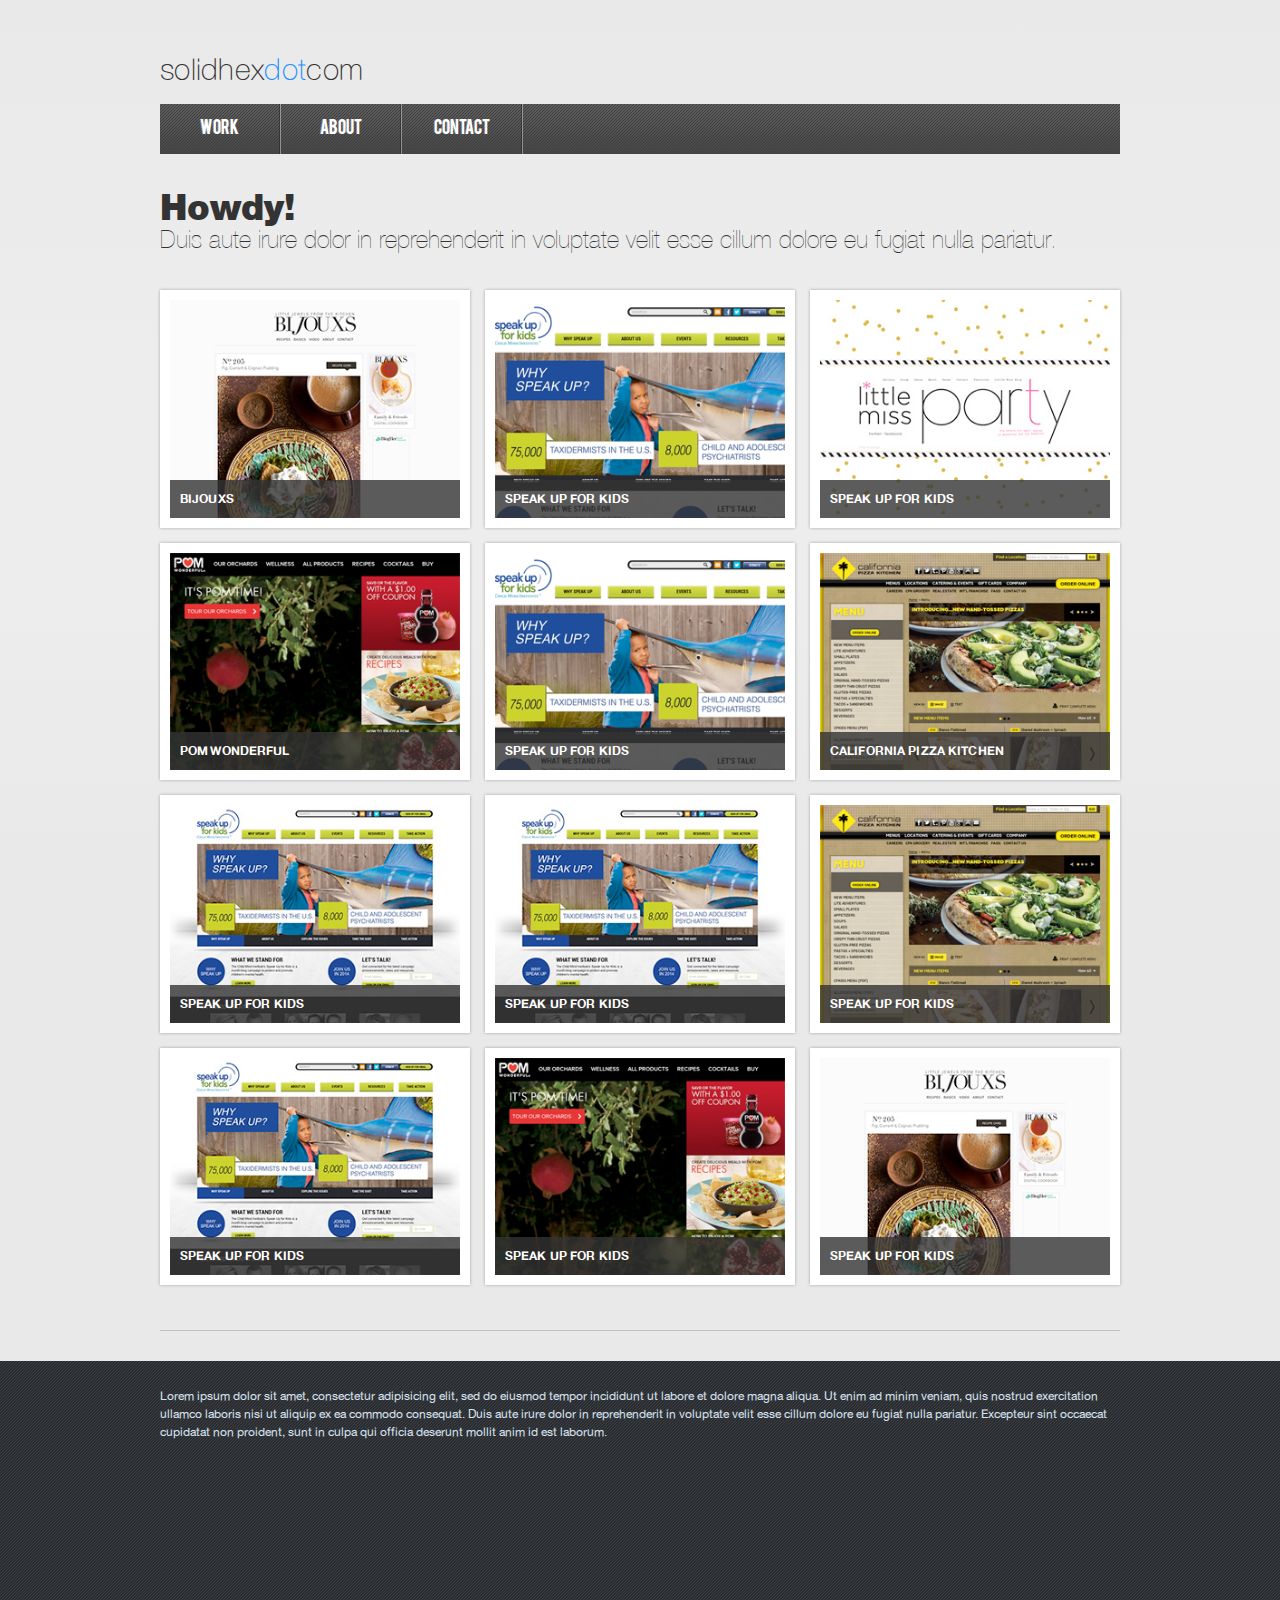
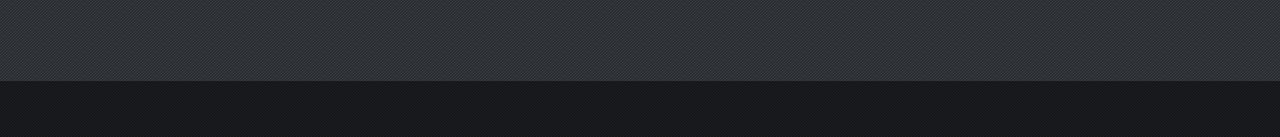
==== commit dd3fc419: "add in footer placeholder." ====
--- a/index.html
+++ b/index.html
@@ -1,9 +1,9 @@
 <!DOCTYPE html>
 <head>
 	<meta charset="utf-8">
+	<meta name="viewport" content="width=device-width">
 	<title>WordPress Developer Los Angeles &mdash; solidhex.com</title>
 	<link rel="stylesheet" href="/assets/css/style.css">
-	<meta name="author" content="pj@solidhex.com">
 </head>
 <body>
 	<div id="container">
@@ -12,34 +12,33 @@
 			<nav role="navigation">
 				<a href="#">Work</a><a href="#">About</a><a href="#">Contact</a>
 			</nav>
+			<section class="intro">
+				<h1>Howdy!</h1>
+				<p>
+					Duis aute irure dolor in reprehenderit in voluptate velit esse cillum dolore eu fugiat nulla pariatur.
+				</p>
+			</section>
 		</header>
-		<section class="intro">
-			<h1>Howdy!</h1>
-			<p>
-				 Excepteur sint occaecat cupidatat non proident, sunt in culpa qui officia deserunt mollit anim id est laborum.
-			</p>
-		</section>
 		<div id="main" role="main">
-			<nav class="sort">
-				<strong>Work</strong>: All
-			</nav>
+			<!-- <nav class="sort">
+				<strong>Work</strong>: All | WordPress | .NET
+			</nav> -->
 			<ul class="grid">
 				<li>
 					<a href="#">
 						<figure>
 							<img src="/assets/img/fpo/bijouxs.jpg">
 							<figcaption>
-								WordPress
-								<span class="tags">WordPress, PHP, HTML, CSS</span>
+								Bijouxs
 							</figcaption>
 						</figure>
 					</a>
 				</li>
 				<li>
 					<figure>
-						<img src="assets/img/fpo/cmi.jpg">
+						<img src="assets/img/fpo/sufk.png">
 						<figcaption>
-							POM Wonderful
+							Speak Up For Kids
 						</figcaption>
 					</figure>
 				</li>
@@ -53,7 +52,15 @@
 				</li>
 				<li>
 					<figure>
-						<img src="http://placekitten.com/320/240">
+						<img src="assets/img/fpo/pom.png">
+						<figcaption>
+							POM Wonderful
+						</figcaption>
+					</figure>
+				</li>
+				<li>
+					<figure>
+						<img src="assets/img/fpo/sufk.png">
 						<figcaption>
 							Speak Up For Kids
 						</figcaption>
@@ -61,15 +68,15 @@
 				</li>
 				<li>
 					<figure>
-						<img src="http://placekitten.com/320/240">
+						<img src="assets/img/fpo/cpk.png">
 						<figcaption>
-							Speak Up For Kids
+							California Pizza Kitchen
 						</figcaption>
 					</figure>
 				</li>
 				<li>
 					<figure>
-						<img src="http://placekitten.com/320/240">
+						<img src="assets/img/fpo/cmi.jpg" width="320" height="240" alt="">
 						<figcaption>
 							Speak Up For Kids
 						</figcaption>
@@ -85,7 +92,7 @@
 				</li>
 				<li>
 					<figure>
-						<img src="http://placekitten.com/320/240">
+						<img src="assets/img/fpo/cpk.png">
 						<figcaption>
 							Speak Up For Kids
 						</figcaption>
@@ -93,7 +100,23 @@
 				</li>
 				<li>
 					<figure>
-						<img src="http://placekitten.com/320/240">
+						<img src="assets/img/fpo/cmi.jpg" width="320" height="240" alt="">
+						<figcaption>
+							Speak Up For Kids
+						</figcaption>
+					</figure>
+				</li>
+				<li>
+					<figure>
+						<img src="assets/img/fpo/pom.png">
+						<figcaption>
+							Speak Up For Kids
+						</figcaption>
+					</figure>
+				</li>
+				<li>
+					<figure>
+						<img src="/assets/img/fpo/bijouxs.jpg">
 						<figcaption>
 							Speak Up For Kids
 						</figcaption>
@@ -102,9 +125,13 @@
 			</ul>
 		</div>
 		<footer>
-			
+			<div>Lorem ipsum dolor sit amet, consectetur adipisicing elit, sed do eiusmod tempor incididunt ut labore et dolore magna aliqua. Ut enim ad minim veniam, quis nostrud exercitation ullamco laboris nisi ut aliquip ex ea commodo consequat. Duis aute irure dolor in reprehenderit in voluptate velit esse cillum dolore eu fugiat nulla pariatur. Excepteur sint occaecat cupidatat non proident, sunt in culpa qui officia deserunt mollit anim id est laborum.</div>
+
+				<section class="sosumi">
+
+				</section>
 		</footer>
 	</div>
-<script src="//code.jquery.com/jquery-1.10.2.min.js"></script>
+<!-- <script src="//code.jquery.com/jquery-1.10.2.min.js"></script> -->
 </body>
 </html>--- a/assets/css/style.css
+++ b/assets/css/style.css
@@ -1 +1 @@
-html,body,div,span,applet,object,iframe,h1,h2,h3,h4,h5,h6,p,blockquote,pre,a,abbr,acronym,address,big,cite,code,del,dfn,em,img,ins,kbd,q,s,samp,small,strike,strong,sub,sup,tt,var,b,u,i,center,dl,dt,dd,ol,ul,li,fieldset,form,label,legend,table,caption,tbody,tfoot,thead,tr,th,td,article,aside,canvas,details,embed,figure,figcaption,footer,header,hgroup,menu,nav,output,ruby,section,summary,time,mark,audio,video{margin:0;padding:0;border:0;font:inherit;font-size:100%;vertical-align:baseline}html{line-height:1}ol,ul{list-style:none}table{border-collapse:collapse;border-spacing:0}caption,th,td{text-align:left;font-weight:normal;vertical-align:middle}q,blockquote{quotes:none}q:before,q:after,blockquote:before,blockquote:after{content:"";content:none}a img{border:none}article,aside,details,figcaption,figure,footer,header,hgroup,menu,nav,section,summary{display:block}@font-face{font-family:'bebasregular';src:url("../fonts/bebas/BEBAS___-webfont.eot");src:url("../fonts/bebas/BEBAS___-webfont.eot?#iefix") format("embedded-opentype"),url("../fonts/bebas/BEBAS___-webfont.woff") format("woff"),url("../fonts/bebas/BEBAS___-webfont.ttf") format("truetype"),url("../fonts/bebas/BEBAS___-webfont.svg#bebasregular") format("svg");font-weight:normal;font-style:normal}@font-face{font-family:'helveticaneue_lt_55_romanRg';src:url("../fonts/helvetica/helvetica_lt_55_roman-webfont.eot");src:url("../fonts/helvetica/helvetica_lt_55_roman-webfont.eot?#iefix") format("embedded-opentype"),url("../fonts/helvetica/helvetica_lt_55_roman-webfont.woff") format("woff"),url("../fonts/helvetica/helvetica_lt_55_roman-webfont.ttf") format("truetype"),url("../fonts/helvetica/helvetica_lt_55_roman-webfont.svg#helveticaneue_lt_55_romanRg") format("svg");font-weight:normal;font-style:normal}@font-face{font-family:'Helvetica Neue Light 35';src:url("../fonts/helvetica/helvetica_lt_35_thin-webfont.eot");src:url("../fonts/helvetica/helvetica_lt_35_thin-webfont.eot?#iefix") format("embedded-opentype"),url("../fonts/helvetica/helvetica_lt_35_thin-webfont.woff") format("woff"),url("../fonts/helvetica/helvetica_lt_35_thin-webfont.ttf") format("truetype"),url("../fonts/helvetica/helvetica_lt_35_thin-webfont.svg#helveticaneue_lt_35_thinRg") format("svg");font-weight:normal;font-style:normal}@font-face{font-family:'Helvetica LT 25 Ultra Light';src:url("../fonts/helvetica/HelveticaNeueLT-UltraLight.eot");src:url("../fonts/helvetica/HelveticaNeueLT-UltraLight.eot?#iefix") format("embedded-opentype"),url("../fonts/helvetica/HelveticaNeueLT-UltraLight.woff") format("woff"),url("../fonts/helvetica/HelveticaNeueLT-UltraLight.ttf") format("truetype"),url("../fonts/helvetica/HelveticaNeueLT-UltraLight.svg#HelveticaNeueLT-UltraLight") format("svg");font-weight:normal;font-style:normal}@font-face{font-family:'Helvetica Neue Black';src:url("../fonts/helvetica/HelveticaNeueLT-Black.eot");src:url("../fonts/helvetica/HelveticaNeueLT-Black.eot?#iefix") format("embedded-opentype"),url("../fonts/helvetica/HelveticaNeueLT-Black.woff") format("woff"),url("../fonts/helvetica/HelveticaNeueLT-Black.ttf") format("truetype"),url("../fonts/helvetica/HelveticaNeueLT-Black.svg#HelveticaNeueLT-Black") format("svg");font-weight:normal;font-style:normal}*{-moz-box-sizing:border-box;box-sizing:border-box}html,body{min-height:100%}body{padding-bottom:30px;font:12px/18px 'helveticaneue_lt_55_romanRg', Arial, sans-serif;background-color:#e9e9e9;color:#333;*zoom:1;filter:progid:DXImageTransform.Microsoft.gradient(gradientType=0, startColorstr='#FFE9E9E9', endColorstr='#FFE9E9E9');background-image:-webkit-gradient(linear, 50% 0%, 50% 100%, color-stop(0%, #e9e9e9), color-stop(22%, #ededed), color-stop(34%, #ededed), color-stop(49%, #e9e9e9), color-stop(100%, #e9e9e9));background-image:-webkit-linear-gradient(top, #e9e9e9 0%,#ededed 22%,#ededed 34%,#e9e9e9 49%,#e9e9e9 100%);background-image:-moz-linear-gradient(top, #e9e9e9 0%,#ededed 22%,#ededed 34%,#e9e9e9 49%,#e9e9e9 100%);background-image:-o-linear-gradient(top, #e9e9e9 0%,#ededed 22%,#ededed 34%,#e9e9e9 49%,#e9e9e9 100%);background-image:linear-gradient(top, #e9e9e9 0%,#ededed 22%,#ededed 34%,#e9e9e9 49%,#e9e9e9 100%)}img{display:block;max-width:100%;height:auto}strong{font-weight:bold}a{text-decoration:none;color:#1e90ff}a:hover{color:#e16f00}#container{width:960px;margin:0 auto}#container>header>h1{margin:54px 0 18px;font:30px/32px 'Helvetica Neue Light 35';text-shadow:-1px 0px 0px rgba(255,255,255,0.5);letter-spacing:0.3px}#container>header>h1 a{color:#333}#container>header>h1 a span{color:#1e90ff}#container>header>h1 a:hover span{color:#e16f00}#container>header figure{max-height:160px;overflow:hidden}#container>header [role='navigation']{background-color:#5e5e5e;*zoom:1;filter:progid:DXImageTransform.Microsoft.gradient(gradientType=0, startColorstr='#FF5E5E5E', endColorstr='#FF484848');background-image:url('/assets/img/nav-bg.png?1388012667'),-webkit-gradient(linear, 50% 0%, 50% 100%, color-stop(0%, #5e5e5e), color-stop(16%, #5c5c5c), color-stop(76%, #4c4c4c), color-stop(100%, #484848));background-image:url('/assets/img/nav-bg.png?1388012667'),-webkit-linear-gradient(top, #5e5e5e 0%,#5c5c5c 16%,#4c4c4c 76%,#484848 100%);background-image:url('/assets/img/nav-bg.png?1388012667'),-moz-linear-gradient(top, #5e5e5e 0%,#5c5c5c 16%,#4c4c4c 76%,#484848 100%);background-image:url('/assets/img/nav-bg.png?1388012667'),-o-linear-gradient(top, #5e5e5e 0%,#5c5c5c 16%,#4c4c4c 76%,#484848 100%);background-image:url('/assets/img/nav-bg.png?1388012667'),linear-gradient(top, #5e5e5e 0%,#5c5c5c 16%,#4c4c4c 76%,#484848 100%)}#container>header [role='navigation'] a{display:inline-block;min-width:120px;padding:0 20px;border-right:1px solid rgba(0,0,0,0.27);-webkit-box-shadow:1px 0px 0px 0px rgba(255,255,255,0.4);-moz-box-shadow:1px 0px 0px 0px rgba(255,255,255,0.4);box-shadow:1px 0px 0px 0px rgba(255,255,255,0.4);color:#fff;font:16px/50px 'bebasregular';text-decoration:none;text-shadow:-1px 0px 0px rgba(255,255,255,0.33);text-align:center;transition:all 250ms cubic-bezier(0.42, 0, 0.58, 1)}#container>header [role='navigation'] a:not(:first-child){margin-left:1px}#container>header [role='navigation'] a:hover{background-color:#454545;color:#f5f5f5;*zoom:1;filter:progid:DXImageTransform.Microsoft.gradient(gradientType=0, startColorstr='#FF454545', endColorstr='#FF494949');background-image:url('/assets/img/nav-bg.png?1388012667'),-webkit-gradient(linear, 50% 0%, 50% 100%, color-stop(0%, #454545), color-stop(100%, #494949));background-image:url('/assets/img/nav-bg.png?1388012667'),-webkit-linear-gradient(top, #454545 0%,#494949 100%);background-image:url('/assets/img/nav-bg.png?1388012667'),-moz-linear-gradient(top, #454545 0%,#494949 100%);background-image:url('/assets/img/nav-bg.png?1388012667'),-o-linear-gradient(top, #454545 0%,#494949 100%);background-image:url('/assets/img/nav-bg.png?1388012667'),linear-gradient(top, #454545 0%,#494949 100%)}.intro h1{margin:27px 0 9px;font:36px/38px 'Helvetica Neue Black'}.intro p{margin:0 2px 9px 2px;font-size:24px;line-height:26px;font-family:'Helvetica LT 25 Ultra Light'}.sort{border:1px solid #c2c2c2;border-style:solid none;margin:0 0 36px}ul.grid{border-bottom:1px solid #c2c2c2;padding-bottom:30px;*zoom:1}ul.grid:after{content:"";display:table;clear:both}ul.grid>li{float:left;width:310px;margin:0 15px 15px 0;padding:10px;background:#fff;-webkit-box-shadow:0 0 3px rgba(0,0,0,0.3);-moz-box-shadow:0 0 3px rgba(0,0,0,0.3);box-shadow:0 0 3px rgba(0,0,0,0.3);cursor:pointer}ul.grid>li:nth-child(3n+3){margin-right:0}ul.grid>li figure{position:relative}ul.grid>li figure figcaption{padding:10px;position:absolute;right:0;bottom:0;left:0;background:rgba(0,0,0,0.65);color:#fff;text-transform:uppercase;letter-spacing:0.3px;font-weight:900}ul.grid>li figure figcaption span{display:block;text-transform:capitalize;font-weight:normal;font-size:11px;line-height:16px}
+html,body,div,span,applet,object,iframe,h1,h2,h3,h4,h5,h6,p,blockquote,pre,a,abbr,acronym,address,big,cite,code,del,dfn,em,img,ins,kbd,q,s,samp,small,strike,strong,sub,sup,tt,var,b,u,i,center,dl,dt,dd,ol,ul,li,fieldset,form,label,legend,table,caption,tbody,tfoot,thead,tr,th,td,article,aside,canvas,details,embed,figure,figcaption,footer,header,hgroup,menu,nav,output,ruby,section,summary,time,mark,audio,video{margin:0;padding:0;border:0;font:inherit;font-size:100%;vertical-align:baseline}html{line-height:1}ol,ul{list-style:none}table{border-collapse:collapse;border-spacing:0}caption,th,td{text-align:left;font-weight:normal;vertical-align:middle}q,blockquote{quotes:none}q:before,q:after,blockquote:before,blockquote:after{content:"";content:none}a img{border:none}article,aside,details,figcaption,figure,footer,header,hgroup,menu,nav,section,summary{display:block}@font-face{font-family:'bebasregular';src:url("../fonts/bebas/BEBAS___-webfont.eot");src:url("../fonts/bebas/BEBAS___-webfont.eot?#iefix") format("embedded-opentype"),url("../fonts/bebas/BEBAS___-webfont.woff") format("woff"),url("../fonts/bebas/BEBAS___-webfont.ttf") format("truetype"),url("../fonts/bebas/BEBAS___-webfont.svg#bebasregular") format("svg");font-weight:normal;font-style:normal}@font-face{font-family:'Helvetica Neue Roman';src:url("../fonts/helvetica/helvetica_lt_55_roman-webfont.eot");src:url("../fonts/helvetica/helvetica_lt_55_roman-webfont.eot?#iefix") format("embedded-opentype"),url("../fonts/helvetica/helvetica_lt_55_roman-webfont.woff") format("woff"),url("../fonts/helvetica/helvetica_lt_55_roman-webfont.ttf") format("truetype"),url("../fonts/helvetica/helvetica_lt_55_roman-webfont.svg#helveticaneue_lt_55_romanRg") format("svg");font-weight:normal;font-style:normal}@font-face{font-family:'Helvetica Neue Roman';src:url("../fonts/helvetica/helveticaneuece-bold-webfont.eot");src:url("../fonts/helvetica/helveticaneuece-bold-webfont.eot?#iefix") format("embedded-opentype"),url("../fonts/helvetica/helveticaneuece-bold-webfont.woff") format("woff"),url("../fonts/helvetica/helveticaneuece-bold-webfont.ttf") format("truetype"),url("../fonts/helvetica/helveticaneuece-bold-webfont.svg#helvetica_ce_55_romanbold") format("svg");font-weight:bold;font-style:normal}@font-face{font-family:'Helvetica Neue Light 35';src:url("../fonts/helvetica/helvetica_lt_35_thin-webfont.eot");src:url("../fonts/helvetica/helvetica_lt_35_thin-webfont.eot?#iefix") format("embedded-opentype"),url("../fonts/helvetica/helvetica_lt_35_thin-webfont.woff") format("woff"),url("../fonts/helvetica/helvetica_lt_35_thin-webfont.ttf") format("truetype"),url("../fonts/helvetica/helvetica_lt_35_thin-webfont.svg#helveticaneue_lt_35_thinRg") format("svg");font-weight:normal;font-style:normal}@font-face{font-family:'Helvetica LT 25 Ultra Light';src:url("../fonts/helvetica/HelveticaNeueLT-UltraLight.eot");src:url("../fonts/helvetica/HelveticaNeueLT-UltraLight.eot?#iefix") format("embedded-opentype"),url("../fonts/helvetica/HelveticaNeueLT-UltraLight.woff") format("woff"),url("../fonts/helvetica/HelveticaNeueLT-UltraLight.ttf") format("truetype"),url("../fonts/helvetica/HelveticaNeueLT-UltraLight.svg#HelveticaNeueLT-UltraLight") format("svg");font-weight:normal;font-style:normal}@font-face{font-family:'Helvetica Neue Black';src:url("../fonts/helvetica/HelveticaNeueLT-Black.eot");src:url("../fonts/helvetica/HelveticaNeueLT-Black.eot?#iefix") format("embedded-opentype"),url("../fonts/helvetica/HelveticaNeueLT-Black.woff") format("woff"),url("../fonts/helvetica/HelveticaNeueLT-Black.ttf") format("truetype"),url("../fonts/helvetica/HelveticaNeueLT-Black.svg#HelveticaNeueLT-Black") format("svg");font-weight:normal;font-style:normal}*{-moz-box-sizing:border-box;box-sizing:border-box}#container>header,#container #main,#container>footer>div{width:960px;margin:0 auto}html,body{min-height:100%}body{font:12px/18px 'Helvetica Neue Roman', Arial, sans-serif;background-color:#e9e9e9;color:#333;*zoom:1;filter:progid:DXImageTransform.Microsoft.gradient(gradientType=0, startColorstr='#FFE9E9E9', endColorstr='#FFE9E9E9');background-image:-webkit-gradient(linear, 50% 0%, 50% 100%, color-stop(0%, #e9e9e9), color-stop(22%, #ededed), color-stop(34%, #ededed), color-stop(49%, #e9e9e9), color-stop(100%, #e9e9e9));background-image:-webkit-linear-gradient(top, #e9e9e9 0%,#ededed 22%,#ededed 34%,#e9e9e9 49%,#e9e9e9 100%);background-image:-moz-linear-gradient(top, #e9e9e9 0%,#ededed 22%,#ededed 34%,#e9e9e9 49%,#e9e9e9 100%);background-image:-o-linear-gradient(top, #e9e9e9 0%,#ededed 22%,#ededed 34%,#e9e9e9 49%,#e9e9e9 100%);background-image:linear-gradient(top, #e9e9e9 0%,#ededed 22%,#ededed 34%,#e9e9e9 49%,#e9e9e9 100%)}img{display:block;max-width:100%;height:auto}strong{font-weight:bold}a{text-decoration:none;color:#1e90ff}a:hover{color:#e16f00}#container>header>h1{margin:54px 0 18px;font:30px/32px 'Helvetica Neue Light 35';letter-spacing:0.3px}#container>header>h1 a{color:#333}#container>header>h1 a span{color:#1e90ff;-webkit-transition:all 250ms cubic-bezier(0.42, 0, 0.58, 1);-moz-transition:all 250ms cubic-bezier(0.42, 0, 0.58, 1);-o-transition:all 250ms cubic-bezier(0.42, 0, 0.58, 1);transition:all 250ms cubic-bezier(0.42, 0, 0.58, 1)}#container>header>h1 a:hover span{color:#e16f00}#container>header figure{max-height:160px;overflow:hidden}#container>header [role='navigation']{background-color:#5e5e5e;*zoom:1;filter:progid:DXImageTransform.Microsoft.gradient(gradientType=0, startColorstr='#FF5E5E5E', endColorstr='#FF484848');background-image:url('/assets/img/nav-bg.png?1388075279'),-webkit-gradient(linear, 50% 0%, 50% 100%, color-stop(0%, #5e5e5e), color-stop(16%, #5c5c5c), color-stop(76%, #4c4c4c), color-stop(100%, #484848));background-image:url('/assets/img/nav-bg.png?1388075279'),-webkit-linear-gradient(top, #5e5e5e 0%,#5c5c5c 16%,#4c4c4c 76%,#484848 100%);background-image:url('/assets/img/nav-bg.png?1388075279'),-moz-linear-gradient(top, #5e5e5e 0%,#5c5c5c 16%,#4c4c4c 76%,#484848 100%);background-image:url('/assets/img/nav-bg.png?1388075279'),-o-linear-gradient(top, #5e5e5e 0%,#5c5c5c 16%,#4c4c4c 76%,#484848 100%);background-image:url('/assets/img/nav-bg.png?1388075279'),linear-gradient(top, #5e5e5e 0%,#5c5c5c 16%,#4c4c4c 76%,#484848 100%)}#container>header [role='navigation'] a{display:inline-block;min-width:120px;padding:0 20px;border-right:1px solid rgba(0,0,0,0.27);-webkit-box-shadow:1px 0px 0px 0px rgba(255,255,255,0.4);-moz-box-shadow:1px 0px 0px 0px rgba(255,255,255,0.4);box-shadow:1px 0px 0px 0px rgba(255,255,255,0.4);color:#fff;font:16px/50px 'bebasregular';text-decoration:none;text-shadow:-1px 0px 0px rgba(255,255,255,0.33);text-align:center;transition:all 250ms cubic-bezier(0.42, 0, 0.58, 1)}#container>header [role='navigation'] a:not(:first-child){margin-left:1px}#container>header [role='navigation'] a:hover{background-color:#454545;color:#f5f5f5;*zoom:1;filter:progid:DXImageTransform.Microsoft.gradient(gradientType=0, startColorstr='#FF454545', endColorstr='#FF494949');background-image:url('/assets/img/nav-bg.png?1388075279'),-webkit-gradient(linear, 50% 0%, 50% 100%, color-stop(0%, #454545), color-stop(100%, #494949));background-image:url('/assets/img/nav-bg.png?1388075279'),-webkit-linear-gradient(top, #454545 0%,#494949 100%);background-image:url('/assets/img/nav-bg.png?1388075279'),-moz-linear-gradient(top, #454545 0%,#494949 100%);background-image:url('/assets/img/nav-bg.png?1388075279'),-o-linear-gradient(top, #454545 0%,#494949 100%);background-image:url('/assets/img/nav-bg.png?1388075279'),linear-gradient(top, #454545 0%,#494949 100%)}#container>footer{background-color:#282d34;background-image:url('/assets/img/nav-bg.png?1388075279')}#container>footer h2{margin:0;font-weight:bold;font-size:36px;line-height:38px;text-shadow:0px 1px 0px rgba(0,0,0,0.5);color:#e6e6e6}#container>footer>div{min-height:320px;padding:27px 0 0 0;color:#d9e2ef}#container>footer aside{padding:12px 20px 1px 20px;background:#2a2a2a}#container>footer .sosumi{height:56px;background:rgba(0,0,0,0.5)}.intro h1{margin:36px 0 0 0;font:36px/38px 'Helvetica Neue Black'}.intro p{margin:0 0 36px 0;font-size:24px;line-height:26px;font-family:'Helvetica LT 25 Ultra Light'}.sort{border:1px solid #c2c2c2;border-style:solid none;margin:0 0 36px}ul.grid{border-bottom:1px solid #c2c2c2;padding-bottom:30px;margin-bottom:30px;*zoom:1}ul.grid:after{content:"";display:table;clear:both}ul.grid>li{float:left;width:310px;margin:0 15px 15px 0;padding:10px;background:#fff;-webkit-box-shadow:0 0 3px rgba(0,0,0,0.3);-moz-box-shadow:0 0 3px rgba(0,0,0,0.3);box-shadow:0 0 3px rgba(0,0,0,0.3);cursor:pointer}ul.grid>li:nth-child(3n+3){margin-right:0}ul.grid>li figure{position:relative}ul.grid>li figure figcaption{padding:10px;position:absolute;right:0;bottom:0;left:0;background:rgba(51,51,51,0.8);color:#fff;text-transform:uppercase;letter-spacing:0.12px;font-weight:bold}ul.grid>li figure figcaption span{display:block;text-transform:capitalize;font-weight:normal;font-size:11px;line-height:16px}
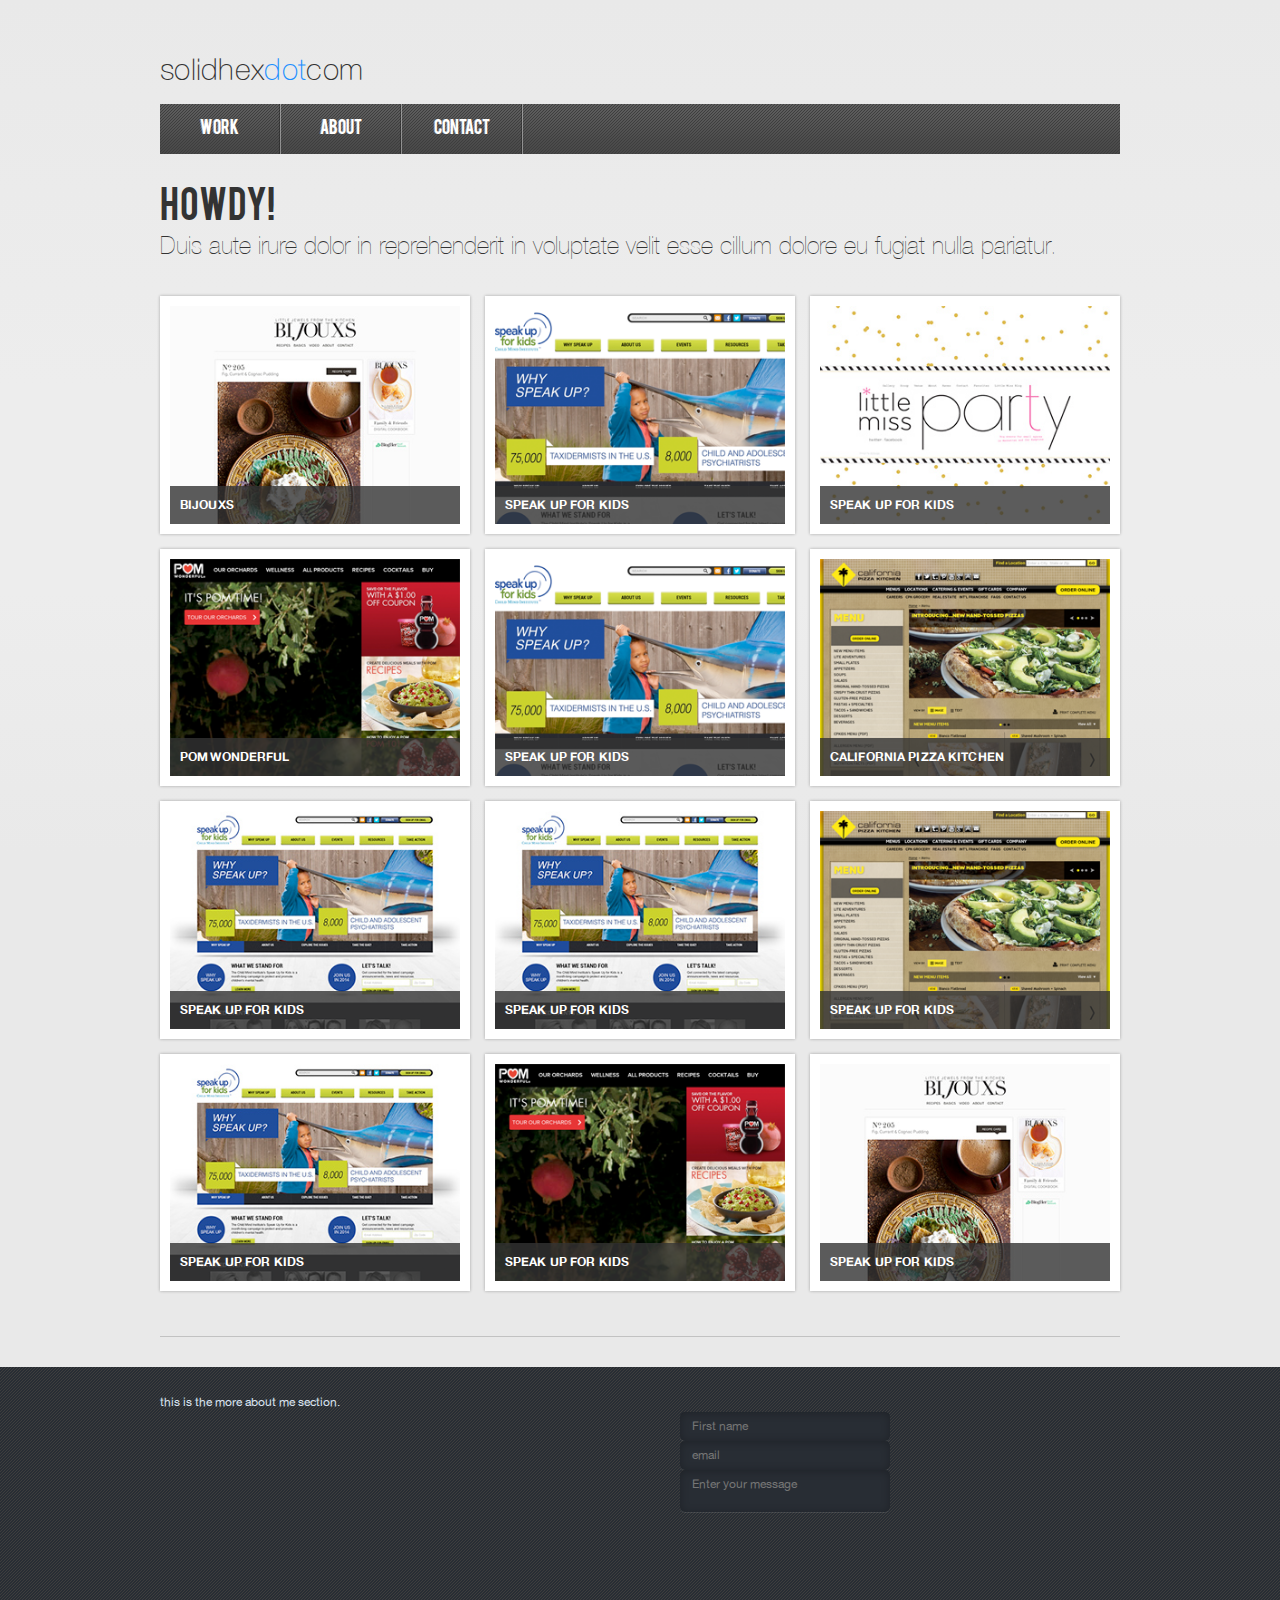
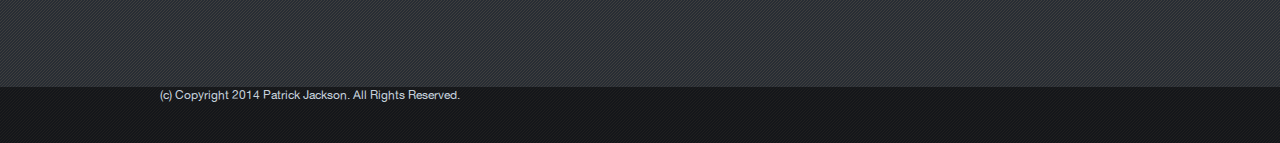
==== commit 00b9f591: "still working on a sample layout template..." ====
--- a/index.html
+++ b/index.html
@@ -12,126 +12,135 @@
 			<nav role="navigation">
 				<a href="#">Work</a><a href="#">About</a><a href="#">Contact</a>
 			</nav>
+		</header>
+		<div id="main" role="main">
 			<section class="intro">
 				<h1>Howdy!</h1>
 				<p>
 					Duis aute irure dolor in reprehenderit in voluptate velit esse cillum dolore eu fugiat nulla pariatur.
 				</p>
 			</section>
-		</header>
-		<div id="main" role="main">
-			<!-- <nav class="sort">
-				<strong>Work</strong>: All | WordPress | .NET
-			</nav> -->
-			<ul class="grid">
-				<li>
-					<a href="#">
+			<section class="work">
+				<ul class="grid">
+					<li>
+						<a href="#">
+							<figure>
+								<img src="/assets/img/fpo/bijouxs.jpg">
+								<figcaption>
+									Bijouxs
+								</figcaption>
+							</figure>
+						</a>
+					</li>
+					<li>
+						<figure>
+							<img src="assets/img/fpo/sufk.png">
+							<figcaption>
+								Speak Up For Kids
+							</figcaption>
+						</figure>
+					</li>
+					<li>
+						<figure>
+							<img src="assets/img/fpo/lmp.jpg">
+							<figcaption>
+								Speak Up For Kids
+							</figcaption>
+						</figure>
+					</li>
+					<li>
+						<figure>
+							<img src="assets/img/fpo/pom.png">
+							<figcaption>
+								POM Wonderful
+							</figcaption>
+						</figure>
+					</li>
+					<li>
+						<figure>
+							<img src="assets/img/fpo/sufk.png">
+							<figcaption>
+								Speak Up For Kids
+							</figcaption>
+						</figure>
+					</li>
+					<li>
+						<figure>
+							<img src="assets/img/fpo/cpk.png">
+							<figcaption>
+								California Pizza Kitchen
+							</figcaption>
+						</figure>
+					</li>
+					<li>
+						<figure>
+							<img src="assets/img/fpo/cmi.jpg" width="320" height="240" alt="">
+							<figcaption>
+								Speak Up For Kids
+							</figcaption>
+						</figure>
+					</li>
+					<li>
+						<figure>
+							<img src="assets/img/fpo/cmi.jpg" width="320" height="240" alt="">
+							<figcaption>
+								Speak Up For Kids
+							</figcaption>
+						</figure>
+					</li>
+					<li>
+						<figure>
+							<img src="assets/img/fpo/cpk.png">
+							<figcaption>
+								Speak Up For Kids
+							</figcaption>
+						</figure>
+					</li>
+					<li>
+						<figure>
+							<img src="assets/img/fpo/cmi.jpg" width="320" height="240" alt="">
+							<figcaption>
+								Speak Up For Kids
+							</figcaption>
+						</figure>
+					</li>
+					<li>
+						<figure>
+							<img src="assets/img/fpo/pom.png">
+							<figcaption>
+								Speak Up For Kids
+							</figcaption>
+						</figure>
+					</li>
+					<li>
 						<figure>
 							<img src="/assets/img/fpo/bijouxs.jpg">
 							<figcaption>
-								Bijouxs
+								Speak Up For Kids
 							</figcaption>
 						</figure>
-					</a>
-				</li>
-				<li>
-					<figure>
-						<img src="assets/img/fpo/sufk.png">
-						<figcaption>
-							Speak Up For Kids
-						</figcaption>
-					</figure>
-				</li>
-				<li>
-					<figure>
-						<img src="assets/img/fpo/lmp.jpg">
-						<figcaption>
-							Speak Up For Kids
-						</figcaption>
-					</figure>
-				</li>
-				<li>
-					<figure>
-						<img src="assets/img/fpo/pom.png">
-						<figcaption>
-							POM Wonderful
-						</figcaption>
-					</figure>
-				</li>
-				<li>
-					<figure>
-						<img src="assets/img/fpo/sufk.png">
-						<figcaption>
-							Speak Up For Kids
-						</figcaption>
-					</figure>
-				</li>
-				<li>
-					<figure>
-						<img src="assets/img/fpo/cpk.png">
-						<figcaption>
-							California Pizza Kitchen
-						</figcaption>
-					</figure>
-				</li>
-				<li>
-					<figure>
-						<img src="assets/img/fpo/cmi.jpg" width="320" height="240" alt="">
-						<figcaption>
-							Speak Up For Kids
-						</figcaption>
-					</figure>
-				</li>
-				<li>
-					<figure>
-						<img src="assets/img/fpo/cmi.jpg" width="320" height="240" alt="">
-						<figcaption>
-							Speak Up For Kids
-						</figcaption>
-					</figure>
-				</li>
-				<li>
-					<figure>
-						<img src="assets/img/fpo/cpk.png">
-						<figcaption>
-							Speak Up For Kids
-						</figcaption>
-					</figure>
-				</li>
-				<li>
-					<figure>
-						<img src="assets/img/fpo/cmi.jpg" width="320" height="240" alt="">
-						<figcaption>
-							Speak Up For Kids
-						</figcaption>
-					</figure>
-				</li>
-				<li>
-					<figure>
-						<img src="assets/img/fpo/pom.png">
-						<figcaption>
-							Speak Up For Kids
-						</figcaption>
-					</figure>
-				</li>
-				<li>
-					<figure>
-						<img src="/assets/img/fpo/bijouxs.jpg">
-						<figcaption>
-							Speak Up For Kids
-						</figcaption>
-					</figure>
-				</li>
-			</ul>
+					</li>
+				</ul>
+			</section>
 		</div>
 		<footer>
-			<div>Lorem ipsum dolor sit amet, consectetur adipisicing elit, sed do eiusmod tempor incididunt ut labore et dolore magna aliqua. Ut enim ad minim veniam, quis nostrud exercitation ullamco laboris nisi ut aliquip ex ea commodo consequat. Duis aute irure dolor in reprehenderit in voluptate velit esse cillum dolore eu fugiat nulla pariatur. Excepteur sint occaecat cupidatat non proident, sunt in culpa qui officia deserunt mollit anim id est laborum.</div>
-
+			<div>
+				<div id="more">
+					this is the more about me section.
+				</div>
+				<aside class="contact-me">
+					<form action="#" id="contact-form">
+						<input type="text" name="first" placeholder="First name">
+						<input type="email" placeholder="email">
+						<textarea name="message" placeholder="Enter your message"></textarea>
+					</form>
+				</aside>
+			</div>
 				<section class="sosumi">
-
+					<div>(c) Copyright 2014 Patrick Jackson. All Rights Reserved.</div> 
 				</section>
 		</footer>
 	</div>
-<!-- <script src="//code.jquery.com/jquery-1.10.2.min.js"></script> -->
+<script src="//code.jquery.com/jquery-1.10.2.min.js"></script>
 </body>
 </html>--- a/assets/css/style.css
+++ b/assets/css/style.css
@@ -1 +1 @@
-html,body,div,span,applet,object,iframe,h1,h2,h3,h4,h5,h6,p,blockquote,pre,a,abbr,acronym,address,big,cite,code,del,dfn,em,img,ins,kbd,q,s,samp,small,strike,strong,sub,sup,tt,var,b,u,i,center,dl,dt,dd,ol,ul,li,fieldset,form,label,legend,table,caption,tbody,tfoot,thead,tr,th,td,article,aside,canvas,details,embed,figure,figcaption,footer,header,hgroup,menu,nav,output,ruby,section,summary,time,mark,audio,video{margin:0;padding:0;border:0;font:inherit;font-size:100%;vertical-align:baseline}html{line-height:1}ol,ul{list-style:none}table{border-collapse:collapse;border-spacing:0}caption,th,td{text-align:left;font-weight:normal;vertical-align:middle}q,blockquote{quotes:none}q:before,q:after,blockquote:before,blockquote:after{content:"";content:none}a img{border:none}article,aside,details,figcaption,figure,footer,header,hgroup,menu,nav,section,summary{display:block}@font-face{font-family:'bebasregular';src:url("../fonts/bebas/BEBAS___-webfont.eot");src:url("../fonts/bebas/BEBAS___-webfont.eot?#iefix") format("embedded-opentype"),url("../fonts/bebas/BEBAS___-webfont.woff") format("woff"),url("../fonts/bebas/BEBAS___-webfont.ttf") format("truetype"),url("../fonts/bebas/BEBAS___-webfont.svg#bebasregular") format("svg");font-weight:normal;font-style:normal}@font-face{font-family:'Helvetica Neue Roman';src:url("../fonts/helvetica/helvetica_lt_55_roman-webfont.eot");src:url("../fonts/helvetica/helvetica_lt_55_roman-webfont.eot?#iefix") format("embedded-opentype"),url("../fonts/helvetica/helvetica_lt_55_roman-webfont.woff") format("woff"),url("../fonts/helvetica/helvetica_lt_55_roman-webfont.ttf") format("truetype"),url("../fonts/helvetica/helvetica_lt_55_roman-webfont.svg#helveticaneue_lt_55_romanRg") format("svg");font-weight:normal;font-style:normal}@font-face{font-family:'Helvetica Neue Roman';src:url("../fonts/helvetica/helveticaneuece-bold-webfont.eot");src:url("../fonts/helvetica/helveticaneuece-bold-webfont.eot?#iefix") format("embedded-opentype"),url("../fonts/helvetica/helveticaneuece-bold-webfont.woff") format("woff"),url("../fonts/helvetica/helveticaneuece-bold-webfont.ttf") format("truetype"),url("../fonts/helvetica/helveticaneuece-bold-webfont.svg#helvetica_ce_55_romanbold") format("svg");font-weight:bold;font-style:normal}@font-face{font-family:'Helvetica Neue Light 35';src:url("../fonts/helvetica/helvetica_lt_35_thin-webfont.eot");src:url("../fonts/helvetica/helvetica_lt_35_thin-webfont.eot?#iefix") format("embedded-opentype"),url("../fonts/helvetica/helvetica_lt_35_thin-webfont.woff") format("woff"),url("../fonts/helvetica/helvetica_lt_35_thin-webfont.ttf") format("truetype"),url("../fonts/helvetica/helvetica_lt_35_thin-webfont.svg#helveticaneue_lt_35_thinRg") format("svg");font-weight:normal;font-style:normal}@font-face{font-family:'Helvetica LT 25 Ultra Light';src:url("../fonts/helvetica/HelveticaNeueLT-UltraLight.eot");src:url("../fonts/helvetica/HelveticaNeueLT-UltraLight.eot?#iefix") format("embedded-opentype"),url("../fonts/helvetica/HelveticaNeueLT-UltraLight.woff") format("woff"),url("../fonts/helvetica/HelveticaNeueLT-UltraLight.ttf") format("truetype"),url("../fonts/helvetica/HelveticaNeueLT-UltraLight.svg#HelveticaNeueLT-UltraLight") format("svg");font-weight:normal;font-style:normal}@font-face{font-family:'Helvetica Neue Black';src:url("../fonts/helvetica/HelveticaNeueLT-Black.eot");src:url("../fonts/helvetica/HelveticaNeueLT-Black.eot?#iefix") format("embedded-opentype"),url("../fonts/helvetica/HelveticaNeueLT-Black.woff") format("woff"),url("../fonts/helvetica/HelveticaNeueLT-Black.ttf") format("truetype"),url("../fonts/helvetica/HelveticaNeueLT-Black.svg#HelveticaNeueLT-Black") format("svg");font-weight:normal;font-style:normal}*{-moz-box-sizing:border-box;box-sizing:border-box}#container>header,#container #main,#container>footer>div{width:960px;margin:0 auto}html,body{min-height:100%}body{font:12px/18px 'Helvetica Neue Roman', Arial, sans-serif;background-color:#e9e9e9;color:#333;*zoom:1;filter:progid:DXImageTransform.Microsoft.gradient(gradientType=0, startColorstr='#FFE9E9E9', endColorstr='#FFE9E9E9');background-image:-webkit-gradient(linear, 50% 0%, 50% 100%, color-stop(0%, #e9e9e9), color-stop(22%, #ededed), color-stop(34%, #ededed), color-stop(49%, #e9e9e9), color-stop(100%, #e9e9e9));background-image:-webkit-linear-gradient(top, #e9e9e9 0%,#ededed 22%,#ededed 34%,#e9e9e9 49%,#e9e9e9 100%);background-image:-moz-linear-gradient(top, #e9e9e9 0%,#ededed 22%,#ededed 34%,#e9e9e9 49%,#e9e9e9 100%);background-image:-o-linear-gradient(top, #e9e9e9 0%,#ededed 22%,#ededed 34%,#e9e9e9 49%,#e9e9e9 100%);background-image:linear-gradient(top, #e9e9e9 0%,#ededed 22%,#ededed 34%,#e9e9e9 49%,#e9e9e9 100%)}img{display:block;max-width:100%;height:auto}strong{font-weight:bold}a{text-decoration:none;color:#1e90ff}a:hover{color:#e16f00}#container>header>h1{margin:54px 0 18px;font:30px/32px 'Helvetica Neue Light 35';letter-spacing:0.3px}#container>header>h1 a{color:#333}#container>header>h1 a span{color:#1e90ff;-webkit-transition:all 250ms cubic-bezier(0.42, 0, 0.58, 1);-moz-transition:all 250ms cubic-bezier(0.42, 0, 0.58, 1);-o-transition:all 250ms cubic-bezier(0.42, 0, 0.58, 1);transition:all 250ms cubic-bezier(0.42, 0, 0.58, 1)}#container>header>h1 a:hover span{color:#e16f00}#container>header figure{max-height:160px;overflow:hidden}#container>header [role='navigation']{background-color:#5e5e5e;*zoom:1;filter:progid:DXImageTransform.Microsoft.gradient(gradientType=0, startColorstr='#FF5E5E5E', endColorstr='#FF484848');background-image:url('/assets/img/nav-bg.png?1388075279'),-webkit-gradient(linear, 50% 0%, 50% 100%, color-stop(0%, #5e5e5e), color-stop(16%, #5c5c5c), color-stop(76%, #4c4c4c), color-stop(100%, #484848));background-image:url('/assets/img/nav-bg.png?1388075279'),-webkit-linear-gradient(top, #5e5e5e 0%,#5c5c5c 16%,#4c4c4c 76%,#484848 100%);background-image:url('/assets/img/nav-bg.png?1388075279'),-moz-linear-gradient(top, #5e5e5e 0%,#5c5c5c 16%,#4c4c4c 76%,#484848 100%);background-image:url('/assets/img/nav-bg.png?1388075279'),-o-linear-gradient(top, #5e5e5e 0%,#5c5c5c 16%,#4c4c4c 76%,#484848 100%);background-image:url('/assets/img/nav-bg.png?1388075279'),linear-gradient(top, #5e5e5e 0%,#5c5c5c 16%,#4c4c4c 76%,#484848 100%)}#container>header [role='navigation'] a{display:inline-block;min-width:120px;padding:0 20px;border-right:1px solid rgba(0,0,0,0.27);-webkit-box-shadow:1px 0px 0px 0px rgba(255,255,255,0.4);-moz-box-shadow:1px 0px 0px 0px rgba(255,255,255,0.4);box-shadow:1px 0px 0px 0px rgba(255,255,255,0.4);color:#fff;font:16px/50px 'bebasregular';text-decoration:none;text-shadow:-1px 0px 0px rgba(255,255,255,0.33);text-align:center;transition:all 250ms cubic-bezier(0.42, 0, 0.58, 1)}#container>header [role='navigation'] a:not(:first-child){margin-left:1px}#container>header [role='navigation'] a:hover{background-color:#454545;color:#f5f5f5;*zoom:1;filter:progid:DXImageTransform.Microsoft.gradient(gradientType=0, startColorstr='#FF454545', endColorstr='#FF494949');background-image:url('/assets/img/nav-bg.png?1388075279'),-webkit-gradient(linear, 50% 0%, 50% 100%, color-stop(0%, #454545), color-stop(100%, #494949));background-image:url('/assets/img/nav-bg.png?1388075279'),-webkit-linear-gradient(top, #454545 0%,#494949 100%);background-image:url('/assets/img/nav-bg.png?1388075279'),-moz-linear-gradient(top, #454545 0%,#494949 100%);background-image:url('/assets/img/nav-bg.png?1388075279'),-o-linear-gradient(top, #454545 0%,#494949 100%);background-image:url('/assets/img/nav-bg.png?1388075279'),linear-gradient(top, #454545 0%,#494949 100%)}#container>footer{background-color:#282d34;background-image:url('/assets/img/nav-bg.png?1388075279')}#container>footer h2{margin:0;font-weight:bold;font-size:36px;line-height:38px;text-shadow:0px 1px 0px rgba(0,0,0,0.5);color:#e6e6e6}#container>footer>div{min-height:320px;padding:27px 0 0 0;color:#d9e2ef}#container>footer aside{padding:12px 20px 1px 20px;background:#2a2a2a}#container>footer .sosumi{height:56px;background:rgba(0,0,0,0.5)}.intro h1{margin:36px 0 0 0;font:36px/38px 'Helvetica Neue Black'}.intro p{margin:0 0 36px 0;font-size:24px;line-height:26px;font-family:'Helvetica LT 25 Ultra Light'}.sort{border:1px solid #c2c2c2;border-style:solid none;margin:0 0 36px}ul.grid{border-bottom:1px solid #c2c2c2;padding-bottom:30px;margin-bottom:30px;*zoom:1}ul.grid:after{content:"";display:table;clear:both}ul.grid>li{float:left;width:310px;margin:0 15px 15px 0;padding:10px;background:#fff;-webkit-box-shadow:0 0 3px rgba(0,0,0,0.3);-moz-box-shadow:0 0 3px rgba(0,0,0,0.3);box-shadow:0 0 3px rgba(0,0,0,0.3);cursor:pointer}ul.grid>li:nth-child(3n+3){margin-right:0}ul.grid>li figure{position:relative}ul.grid>li figure figcaption{padding:10px;position:absolute;right:0;bottom:0;left:0;background:rgba(51,51,51,0.8);color:#fff;text-transform:uppercase;letter-spacing:0.12px;font-weight:bold}ul.grid>li figure figcaption span{display:block;text-transform:capitalize;font-weight:normal;font-size:11px;line-height:16px}
+html,body,div,span,applet,object,iframe,h1,h2,h3,h4,h5,h6,p,blockquote,pre,a,abbr,acronym,address,big,cite,code,del,dfn,em,img,ins,kbd,q,s,samp,small,strike,strong,sub,sup,tt,var,b,u,i,center,dl,dt,dd,ol,ul,li,fieldset,form,label,legend,table,caption,tbody,tfoot,thead,tr,th,td,article,aside,canvas,details,embed,figure,figcaption,footer,header,hgroup,menu,nav,output,ruby,section,summary,time,mark,audio,video{margin:0;padding:0;border:0;font:inherit;font-size:100%;vertical-align:baseline}html{line-height:1}ol,ul{list-style:none}table{border-collapse:collapse;border-spacing:0}caption,th,td{text-align:left;font-weight:normal;vertical-align:middle}q,blockquote{quotes:none}q:before,q:after,blockquote:before,blockquote:after{content:"";content:none}a img{border:none}article,aside,details,figcaption,figure,footer,header,hgroup,menu,nav,section,summary{display:block}@font-face{font-family:'bebasregular';src:url("../fonts/bebas/BEBAS___-webfont.eot");src:url("../fonts/bebas/BEBAS___-webfont.eot?#iefix") format("embedded-opentype"),url("../fonts/bebas/BEBAS___-webfont.woff") format("woff"),url("../fonts/bebas/BEBAS___-webfont.ttf") format("truetype"),url("../fonts/bebas/BEBAS___-webfont.svg#bebasregular") format("svg");font-weight:normal;font-style:normal}@font-face{font-family:'Helvetica Neue Roman';src:url("../fonts/helvetica/helvetica_lt_55_roman-webfont.eot");src:url("../fonts/helvetica/helvetica_lt_55_roman-webfont.eot?#iefix") format("embedded-opentype"),url("../fonts/helvetica/helvetica_lt_55_roman-webfont.woff") format("woff"),url("../fonts/helvetica/helvetica_lt_55_roman-webfont.ttf") format("truetype"),url("../fonts/helvetica/helvetica_lt_55_roman-webfont.svg#helveticaneue_lt_55_romanRg") format("svg");font-weight:normal;font-style:normal}@font-face{font-family:'Helvetica Neue Roman';src:url("../fonts/helvetica/helveticaneuece-bold-webfont.eot");src:url("../fonts/helvetica/helveticaneuece-bold-webfont.eot?#iefix") format("embedded-opentype"),url("../fonts/helvetica/helveticaneuece-bold-webfont.woff") format("woff"),url("../fonts/helvetica/helveticaneuece-bold-webfont.ttf") format("truetype"),url("../fonts/helvetica/helveticaneuece-bold-webfont.svg#helvetica_ce_55_romanbold") format("svg");font-weight:bold;font-style:normal}@font-face{font-family:'Helvetica Neue Light 35';src:url("../fonts/helvetica/helvetica_lt_35_thin-webfont.eot");src:url("../fonts/helvetica/helvetica_lt_35_thin-webfont.eot?#iefix") format("embedded-opentype"),url("../fonts/helvetica/helvetica_lt_35_thin-webfont.woff") format("woff"),url("../fonts/helvetica/helvetica_lt_35_thin-webfont.ttf") format("truetype"),url("../fonts/helvetica/helvetica_lt_35_thin-webfont.svg#helveticaneue_lt_35_thinRg") format("svg");font-weight:normal;font-style:normal}@font-face{font-family:'Helvetica LT 25 Ultra Light';src:url("../fonts/helvetica/HelveticaNeueLT-UltraLight.eot");src:url("../fonts/helvetica/HelveticaNeueLT-UltraLight.eot?#iefix") format("embedded-opentype"),url("../fonts/helvetica/HelveticaNeueLT-UltraLight.woff") format("woff"),url("../fonts/helvetica/HelveticaNeueLT-UltraLight.ttf") format("truetype"),url("../fonts/helvetica/HelveticaNeueLT-UltraLight.svg#HelveticaNeueLT-UltraLight") format("svg");font-weight:normal;font-style:normal}@font-face{font-family:'Helvetica Neue Black';src:url("../fonts/helvetica/HelveticaNeueLT-Black.eot");src:url("../fonts/helvetica/HelveticaNeueLT-Black.eot?#iefix") format("embedded-opentype"),url("../fonts/helvetica/HelveticaNeueLT-Black.woff") format("woff"),url("../fonts/helvetica/HelveticaNeueLT-Black.ttf") format("truetype"),url("../fonts/helvetica/HelveticaNeueLT-Black.svg#HelveticaNeueLT-Black") format("svg");font-weight:normal;font-style:normal}*{-moz-box-sizing:border-box;box-sizing:border-box}#container>header,#container #main,#container>footer>div,#container>footer .sosumi>div{width:960px;margin:0 auto}html,body{min-height:100%}body{font:12px/18px 'Helvetica Neue Roman', Arial, sans-serif;background-color:#e9e9e9;color:#333;*zoom:1;filter:progid:DXImageTransform.Microsoft.gradient(gradientType=0, startColorstr='#FFE9E9E9', endColorstr='#FFE9E9E9');background-image:-webkit-gradient(linear, 50% 0%, 50% 100%, color-stop(0%, #e9e9e9), color-stop(22%, #ededed), color-stop(34%, #ededed), color-stop(49%, #e9e9e9), color-stop(100%, #e9e9e9));background-image:-webkit-linear-gradient(top, #e9e9e9 0%,#ededed 22%,#ededed 34%,#e9e9e9 49%,#e9e9e9 100%);background-image:-moz-linear-gradient(top, #e9e9e9 0%,#ededed 22%,#ededed 34%,#e9e9e9 49%,#e9e9e9 100%);background-image:-o-linear-gradient(top, #e9e9e9 0%,#ededed 22%,#ededed 34%,#e9e9e9 49%,#e9e9e9 100%);background-image:linear-gradient(top, #e9e9e9 0%,#ededed 22%,#ededed 34%,#e9e9e9 49%,#e9e9e9 100%)}p{margin:0 0 18px}textarea{resize:none}input[type='text'],input[type='email'],textarea{display:block;font:12px 'Helvetica Neue Roman', Arial, sans-serif;-webkit-border-radius:3px 3px;-moz-border-radius:3px / 3px 3px 4px 4px;border-radius:3px / 3px 3px 4px 4px;background-color:#282d34;-webkit-box-shadow:0 1px rgba(255,255,255,0.1),inset 0 1px 8px rgba(0,0,0,0.25);-moz-box-shadow:0 1px rgba(255,255,255,0.1),inset 0 1px 8px rgba(0,0,0,0.25);box-shadow:0 1px rgba(255,255,255,0.1),inset 0 1px 8px rgba(0,0,0,0.25);-webkit-border-radius:5px;-moz-border-radius:5px;-ms-border-radius:5px;-o-border-radius:5px;border-radius:5px;border:none;color:#fff;padding:8px 12px;width:210px}img{display:block;max-width:100%;height:auto}strong{font-weight:bold}a{text-decoration:none;color:#1e90ff}a:hover{color:#e16f00}#container>header>h1{margin:54px 0 18px;font:30px/32px 'Helvetica Neue Light 35';letter-spacing:0.3px}#container>header>h1 a{color:#333}#container>header>h1 a span{color:#1e90ff;-webkit-transition:all 250ms cubic-bezier(0.42, 0, 0.58, 1);-moz-transition:all 250ms cubic-bezier(0.42, 0, 0.58, 1);-o-transition:all 250ms cubic-bezier(0.42, 0, 0.58, 1);transition:all 250ms cubic-bezier(0.42, 0, 0.58, 1)}#container>header>h1 a:hover span{color:#e16f00}#container>header figure{max-height:160px;overflow:hidden}#container>header [role='navigation']{background-color:#5e5e5e;*zoom:1;filter:progid:DXImageTransform.Microsoft.gradient(gradientType=0, startColorstr='#FF5E5E5E', endColorstr='#FF484848');background-image:url('/assets/img/nav-bg.png?1388012667'),-webkit-gradient(linear, 50% 0%, 50% 100%, color-stop(0%, #5e5e5e), color-stop(16%, #5c5c5c), color-stop(76%, #4c4c4c), color-stop(100%, #484848));background-image:url('/assets/img/nav-bg.png?1388012667'),-webkit-linear-gradient(top, #5e5e5e 0%,#5c5c5c 16%,#4c4c4c 76%,#484848 100%);background-image:url('/assets/img/nav-bg.png?1388012667'),-moz-linear-gradient(top, #5e5e5e 0%,#5c5c5c 16%,#4c4c4c 76%,#484848 100%);background-image:url('/assets/img/nav-bg.png?1388012667'),-o-linear-gradient(top, #5e5e5e 0%,#5c5c5c 16%,#4c4c4c 76%,#484848 100%);background-image:url('/assets/img/nav-bg.png?1388012667'),linear-gradient(top, #5e5e5e 0%,#5c5c5c 16%,#4c4c4c 76%,#484848 100%)}#container>header [role='navigation'] a{display:inline-block;min-width:120px;padding:0 20px;border-right:1px solid rgba(0,0,0,0.27);-webkit-box-shadow:1px 0px 0px 0px rgba(255,255,255,0.4);-moz-box-shadow:1px 0px 0px 0px rgba(255,255,255,0.4);box-shadow:1px 0px 0px 0px rgba(255,255,255,0.4);color:#fff;font:16px/50px 'bebasregular';text-decoration:none;text-shadow:-1px 0px 0px rgba(255,255,255,0.33);text-align:center;transition:all 250ms cubic-bezier(0.42, 0, 0.58, 1)}#container>header [role='navigation'] a:not(:first-child){margin-left:1px}#container>header [role='navigation'] a:hover{background-color:#454545;color:#f5f5f5;*zoom:1;filter:progid:DXImageTransform.Microsoft.gradient(gradientType=0, startColorstr='#FF454545', endColorstr='#FF494949');background-image:url('/assets/img/nav-bg.png?1388012667'),-webkit-gradient(linear, 50% 0%, 50% 100%, color-stop(0%, #454545), color-stop(100%, #494949));background-image:url('/assets/img/nav-bg.png?1388012667'),-webkit-linear-gradient(top, #454545 0%,#494949 100%);background-image:url('/assets/img/nav-bg.png?1388012667'),-moz-linear-gradient(top, #454545 0%,#494949 100%);background-image:url('/assets/img/nav-bg.png?1388012667'),-o-linear-gradient(top, #454545 0%,#494949 100%);background-image:url('/assets/img/nav-bg.png?1388012667'),linear-gradient(top, #454545 0%,#494949 100%)}#container #main{position:relative}#container #main .detail{*zoom:1;margin:36px 0 54px 0}#container #main .detail:after{content:"";display:table;clear:both}#container #main .detail article{float:left;width:620px}#container #main .detail article h2{margin:27px 0 9px;font-size:20px;font-family:'bebasregular'}#container #main .detail aside{float:right;width:300px}#container #main .detail aside dl{*zoom:1;margin-bottom:18px}#container #main .detail aside dl:after{content:"";display:table;clear:both}#container #main .detail aside dl dt{width:72px;clear:left;font-weight:bold}#container #main .detail aside dl dt,#container #main .detail aside dl dd{float:left}#container #main .detail aside h2{font-size:20px;font-family:"bebasregular";padding-bottom:4px;border-bottom:1px solid #c2c2c2;margin-bottom:14px}#container>footer{background-color:#282d34;background-image:url('/assets/img/nav-bg.png?1388012667')}#container>footer h2{margin:0;font-weight:bold;font-size:36px;line-height:38px;text-shadow:0px 1px 0px rgba(0,0,0,0.5);color:#e6e6e6}#container>footer>div{min-height:320px;padding:27px 0 0 0;color:#d9e2ef}#container>footer aside{float:right;width:440px}#container>footer .sosumi{height:56px;background:rgba(0,0,0,0.5);color:#c6d1dc}.intro h1{margin:36px 0 6px 0;font-size:36px;line-height:38px;font-family:'bebasregular'}.intro p{margin:0 0 36px 0;font-size:24px;line-height:26px;font-family:'Helvetica LT 25 Ultra Light'}.sort{border:1px solid #c2c2c2;border-style:solid none;margin:0 0 36px}.work ul.grid{border-bottom:1px solid #c2c2c2;padding-bottom:30px;margin-bottom:30px;*zoom:1}.work ul.grid:after{content:"";display:table;clear:both}.work ul.grid>li{float:left;width:310px;margin:0 15px 15px 0;padding:10px;background:#fff;-webkit-box-shadow:0 0 3px rgba(0,0,0,0.3);-moz-box-shadow:0 0 3px rgba(0,0,0,0.3);box-shadow:0 0 3px rgba(0,0,0,0.3);cursor:pointer}.work ul.grid>li:nth-child(3n+3){margin-right:0}.work ul.grid>li figure{position:relative}.work ul.grid>li figure figcaption{padding:10px;position:absolute;right:0;bottom:0;left:0;background:rgba(51,51,51,0.8);color:#fff;text-transform:uppercase;letter-spacing:0.12px;font-weight:bold}
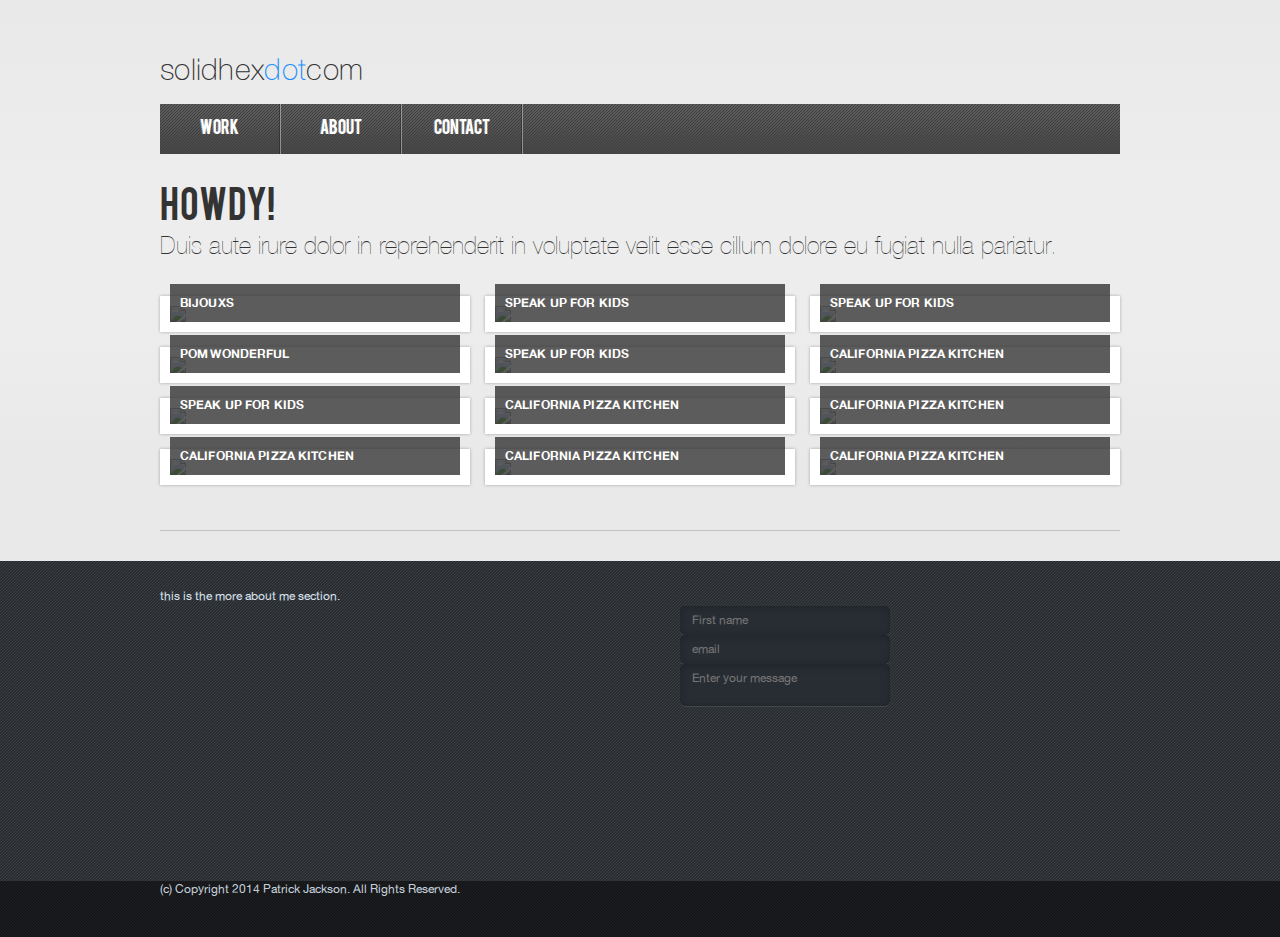
==== commit a29555b0: "static grid template." ====
--- a/index.html
+++ b/index.html
@@ -25,7 +25,7 @@
 					<li>
 						<a href="#">
 							<figure>
-								<img src="/assets/img/fpo/bijouxs.jpg">
+								<img src="http://placekitten.com/320/200">
 								<figcaption>
 									Bijouxs
 								</figcaption>
@@ -34,7 +34,7 @@
 					</li>
 					<li>
 						<figure>
-							<img src="assets/img/fpo/sufk.png">
+							<img src="http://placekitten.com/320/200">
 							<figcaption>
 								Speak Up For Kids
 							</figcaption>
@@ -42,7 +42,7 @@
 					</li>
 					<li>
 						<figure>
-							<img src="assets/img/fpo/lmp.jpg">
+							<img src="http://placekitten.com/320/200">
 							<figcaption>
 								Speak Up For Kids
 							</figcaption>
@@ -50,7 +50,7 @@
 					</li>
 					<li>
 						<figure>
-							<img src="assets/img/fpo/pom.png">
+							<img src="http://placekitten.com/320/200">
 							<figcaption>
 								POM Wonderful
 							</figcaption>
@@ -58,7 +58,7 @@
 					</li>
 					<li>
 						<figure>
-							<img src="assets/img/fpo/sufk.png">
+							<img src="http://placekitten.com/320/200">
 							<figcaption>
 								Speak Up For Kids
 							</figcaption>
@@ -66,7 +66,7 @@
 					</li>
 					<li>
 						<figure>
-							<img src="assets/img/fpo/cpk.png">
+							<img src="http://placekitten.com/320/200">
 							<figcaption>
 								California Pizza Kitchen
 							</figcaption>
@@ -74,7 +74,7 @@
 					</li>
 					<li>
 						<figure>
-							<img src="assets/img/fpo/cmi.jpg" width="320" height="240" alt="">
+							<img src="http://placekitten.com/320/200">
 							<figcaption>
 								Speak Up For Kids
 							</figcaption>
@@ -82,41 +82,41 @@
 					</li>
 					<li>
 						<figure>
-							<img src="assets/img/fpo/cmi.jpg" width="320" height="240" alt="">
+							<img src="http://placekitten.com/320/200">
 							<figcaption>
-								Speak Up For Kids
+								California Pizza Kitchen
 							</figcaption>
 						</figure>
 					</li>
 					<li>
 						<figure>
-							<img src="assets/img/fpo/cpk.png">
+							<img src="http://placekitten.com/320/200">
 							<figcaption>
-								Speak Up For Kids
+								California Pizza Kitchen
 							</figcaption>
 						</figure>
 					</li>
 					<li>
 						<figure>
-							<img src="assets/img/fpo/cmi.jpg" width="320" height="240" alt="">
+							<img src="http://placekitten.com/320/200">
 							<figcaption>
-								Speak Up For Kids
+								California Pizza Kitchen
 							</figcaption>
 						</figure>
 					</li>
 					<li>
 						<figure>
-							<img src="assets/img/fpo/pom.png">
+							<img src="http://placekitten.com/320/200">
 							<figcaption>
-								Speak Up For Kids
+								California Pizza Kitchen
 							</figcaption>
 						</figure>
 					</li>
 					<li>
 						<figure>
-							<img src="/assets/img/fpo/bijouxs.jpg">
+							<img src="http://placekitten.com/320/200">
 							<figcaption>
-								Speak Up For Kids
+								California Pizza Kitchen
 							</figcaption>
 						</figure>
 					</li>
--- a/assets/css/style.css
+++ b/assets/css/style.css
@@ -1 +1 @@
-html,body,div,span,applet,object,iframe,h1,h2,h3,h4,h5,h6,p,blockquote,pre,a,abbr,acronym,address,big,cite,code,del,dfn,em,img,ins,kbd,q,s,samp,small,strike,strong,sub,sup,tt,var,b,u,i,center,dl,dt,dd,ol,ul,li,fieldset,form,label,legend,table,caption,tbody,tfoot,thead,tr,th,td,article,aside,canvas,details,embed,figure,figcaption,footer,header,hgroup,menu,nav,output,ruby,section,summary,time,mark,audio,video{margin:0;padding:0;border:0;font:inherit;font-size:100%;vertical-align:baseline}html{line-height:1}ol,ul{list-style:none}table{border-collapse:collapse;border-spacing:0}caption,th,td{text-align:left;font-weight:normal;vertical-align:middle}q,blockquote{quotes:none}q:before,q:after,blockquote:before,blockquote:after{content:"";content:none}a img{border:none}article,aside,details,figcaption,figure,footer,header,hgroup,menu,nav,section,summary{display:block}@font-face{font-family:'bebasregular';src:url("../fonts/bebas/BEBAS___-webfont.eot");src:url("../fonts/bebas/BEBAS___-webfont.eot?#iefix") format("embedded-opentype"),url("../fonts/bebas/BEBAS___-webfont.woff") format("woff"),url("../fonts/bebas/BEBAS___-webfont.ttf") format("truetype"),url("../fonts/bebas/BEBAS___-webfont.svg#bebasregular") format("svg");font-weight:normal;font-style:normal}@font-face{font-family:'Helvetica Neue Roman';src:url("../fonts/helvetica/helvetica_lt_55_roman-webfont.eot");src:url("../fonts/helvetica/helvetica_lt_55_roman-webfont.eot?#iefix") format("embedded-opentype"),url("../fonts/helvetica/helvetica_lt_55_roman-webfont.woff") format("woff"),url("../fonts/helvetica/helvetica_lt_55_roman-webfont.ttf") format("truetype"),url("../fonts/helvetica/helvetica_lt_55_roman-webfont.svg#helveticaneue_lt_55_romanRg") format("svg");font-weight:normal;font-style:normal}@font-face{font-family:'Helvetica Neue Roman';src:url("../fonts/helvetica/helveticaneuece-bold-webfont.eot");src:url("../fonts/helvetica/helveticaneuece-bold-webfont.eot?#iefix") format("embedded-opentype"),url("../fonts/helvetica/helveticaneuece-bold-webfont.woff") format("woff"),url("../fonts/helvetica/helveticaneuece-bold-webfont.ttf") format("truetype"),url("../fonts/helvetica/helveticaneuece-bold-webfont.svg#helvetica_ce_55_romanbold") format("svg");font-weight:bold;font-style:normal}@font-face{font-family:'Helvetica Neue Light 35';src:url("../fonts/helvetica/helvetica_lt_35_thin-webfont.eot");src:url("../fonts/helvetica/helvetica_lt_35_thin-webfont.eot?#iefix") format("embedded-opentype"),url("../fonts/helvetica/helvetica_lt_35_thin-webfont.woff") format("woff"),url("../fonts/helvetica/helvetica_lt_35_thin-webfont.ttf") format("truetype"),url("../fonts/helvetica/helvetica_lt_35_thin-webfont.svg#helveticaneue_lt_35_thinRg") format("svg");font-weight:normal;font-style:normal}@font-face{font-family:'Helvetica LT 25 Ultra Light';src:url("../fonts/helvetica/HelveticaNeueLT-UltraLight.eot");src:url("../fonts/helvetica/HelveticaNeueLT-UltraLight.eot?#iefix") format("embedded-opentype"),url("../fonts/helvetica/HelveticaNeueLT-UltraLight.woff") format("woff"),url("../fonts/helvetica/HelveticaNeueLT-UltraLight.ttf") format("truetype"),url("../fonts/helvetica/HelveticaNeueLT-UltraLight.svg#HelveticaNeueLT-UltraLight") format("svg");font-weight:normal;font-style:normal}@font-face{font-family:'Helvetica Neue Black';src:url("../fonts/helvetica/HelveticaNeueLT-Black.eot");src:url("../fonts/helvetica/HelveticaNeueLT-Black.eot?#iefix") format("embedded-opentype"),url("../fonts/helvetica/HelveticaNeueLT-Black.woff") format("woff"),url("../fonts/helvetica/HelveticaNeueLT-Black.ttf") format("truetype"),url("../fonts/helvetica/HelveticaNeueLT-Black.svg#HelveticaNeueLT-Black") format("svg");font-weight:normal;font-style:normal}*{-moz-box-sizing:border-box;box-sizing:border-box}#container>header,#container #main,#container>footer>div,#container>footer .sosumi>div{width:960px;margin:0 auto}html,body{min-height:100%}body{font:12px/18px 'Helvetica Neue Roman', Arial, sans-serif;background-color:#e9e9e9;color:#333;*zoom:1;filter:progid:DXImageTransform.Microsoft.gradient(gradientType=0, startColorstr='#FFE9E9E9', endColorstr='#FFE9E9E9');background-image:-webkit-gradient(linear, 50% 0%, 50% 100%, color-stop(0%, #e9e9e9), color-stop(22%, #ededed), color-stop(34%, #ededed), color-stop(49%, #e9e9e9), color-stop(100%, #e9e9e9));background-image:-webkit-linear-gradient(top, #e9e9e9 0%,#ededed 22%,#ededed 34%,#e9e9e9 49%,#e9e9e9 100%);background-image:-moz-linear-gradient(top, #e9e9e9 0%,#ededed 22%,#ededed 34%,#e9e9e9 49%,#e9e9e9 100%);background-image:-o-linear-gradient(top, #e9e9e9 0%,#ededed 22%,#ededed 34%,#e9e9e9 49%,#e9e9e9 100%);background-image:linear-gradient(top, #e9e9e9 0%,#ededed 22%,#ededed 34%,#e9e9e9 49%,#e9e9e9 100%)}p{margin:0 0 18px}textarea{resize:none}input[type='text'],input[type='email'],textarea{display:block;font:12px 'Helvetica Neue Roman', Arial, sans-serif;-webkit-border-radius:3px 3px;-moz-border-radius:3px / 3px 3px 4px 4px;border-radius:3px / 3px 3px 4px 4px;background-color:#282d34;-webkit-box-shadow:0 1px rgba(255,255,255,0.1),inset 0 1px 8px rgba(0,0,0,0.25);-moz-box-shadow:0 1px rgba(255,255,255,0.1),inset 0 1px 8px rgba(0,0,0,0.25);box-shadow:0 1px rgba(255,255,255,0.1),inset 0 1px 8px rgba(0,0,0,0.25);-webkit-border-radius:5px;-moz-border-radius:5px;-ms-border-radius:5px;-o-border-radius:5px;border-radius:5px;border:none;color:#fff;padding:8px 12px;width:210px}img{display:block;max-width:100%;height:auto}strong{font-weight:bold}a{text-decoration:none;color:#1e90ff}a:hover{color:#e16f00}#container>header>h1{margin:54px 0 18px;font:30px/32px 'Helvetica Neue Light 35';letter-spacing:0.3px}#container>header>h1 a{color:#333}#container>header>h1 a span{color:#1e90ff;-webkit-transition:all 250ms cubic-bezier(0.42, 0, 0.58, 1);-moz-transition:all 250ms cubic-bezier(0.42, 0, 0.58, 1);-o-transition:all 250ms cubic-bezier(0.42, 0, 0.58, 1);transition:all 250ms cubic-bezier(0.42, 0, 0.58, 1)}#container>header>h1 a:hover span{color:#e16f00}#container>header figure{max-height:160px;overflow:hidden}#container>header [role='navigation']{background-color:#5e5e5e;*zoom:1;filter:progid:DXImageTransform.Microsoft.gradient(gradientType=0, startColorstr='#FF5E5E5E', endColorstr='#FF484848');background-image:url('/assets/img/nav-bg.png?1388012667'),-webkit-gradient(linear, 50% 0%, 50% 100%, color-stop(0%, #5e5e5e), color-stop(16%, #5c5c5c), color-stop(76%, #4c4c4c), color-stop(100%, #484848));background-image:url('/assets/img/nav-bg.png?1388012667'),-webkit-linear-gradient(top, #5e5e5e 0%,#5c5c5c 16%,#4c4c4c 76%,#484848 100%);background-image:url('/assets/img/nav-bg.png?1388012667'),-moz-linear-gradient(top, #5e5e5e 0%,#5c5c5c 16%,#4c4c4c 76%,#484848 100%);background-image:url('/assets/img/nav-bg.png?1388012667'),-o-linear-gradient(top, #5e5e5e 0%,#5c5c5c 16%,#4c4c4c 76%,#484848 100%);background-image:url('/assets/img/nav-bg.png?1388012667'),linear-gradient(top, #5e5e5e 0%,#5c5c5c 16%,#4c4c4c 76%,#484848 100%)}#container>header [role='navigation'] a{display:inline-block;min-width:120px;padding:0 20px;border-right:1px solid rgba(0,0,0,0.27);-webkit-box-shadow:1px 0px 0px 0px rgba(255,255,255,0.4);-moz-box-shadow:1px 0px 0px 0px rgba(255,255,255,0.4);box-shadow:1px 0px 0px 0px rgba(255,255,255,0.4);color:#fff;font:16px/50px 'bebasregular';text-decoration:none;text-shadow:-1px 0px 0px rgba(255,255,255,0.33);text-align:center;transition:all 250ms cubic-bezier(0.42, 0, 0.58, 1)}#container>header [role='navigation'] a:not(:first-child){margin-left:1px}#container>header [role='navigation'] a:hover{background-color:#454545;color:#f5f5f5;*zoom:1;filter:progid:DXImageTransform.Microsoft.gradient(gradientType=0, startColorstr='#FF454545', endColorstr='#FF494949');background-image:url('/assets/img/nav-bg.png?1388012667'),-webkit-gradient(linear, 50% 0%, 50% 100%, color-stop(0%, #454545), color-stop(100%, #494949));background-image:url('/assets/img/nav-bg.png?1388012667'),-webkit-linear-gradient(top, #454545 0%,#494949 100%);background-image:url('/assets/img/nav-bg.png?1388012667'),-moz-linear-gradient(top, #454545 0%,#494949 100%);background-image:url('/assets/img/nav-bg.png?1388012667'),-o-linear-gradient(top, #454545 0%,#494949 100%);background-image:url('/assets/img/nav-bg.png?1388012667'),linear-gradient(top, #454545 0%,#494949 100%)}#container #main{position:relative}#container #main .detail{*zoom:1;margin:36px 0 54px 0}#container #main .detail:after{content:"";display:table;clear:both}#container #main .detail article{float:left;width:620px}#container #main .detail article h2{margin:27px 0 9px;font-size:20px;font-family:'bebasregular'}#container #main .detail aside{float:right;width:300px}#container #main .detail aside dl{*zoom:1;margin-bottom:18px}#container #main .detail aside dl:after{content:"";display:table;clear:both}#container #main .detail aside dl dt{width:72px;clear:left;font-weight:bold}#container #main .detail aside dl dt,#container #main .detail aside dl dd{float:left}#container #main .detail aside h2{font-size:20px;font-family:"bebasregular";padding-bottom:4px;border-bottom:1px solid #c2c2c2;margin-bottom:14px}#container>footer{background-color:#282d34;background-image:url('/assets/img/nav-bg.png?1388012667')}#container>footer h2{margin:0;font-weight:bold;font-size:36px;line-height:38px;text-shadow:0px 1px 0px rgba(0,0,0,0.5);color:#e6e6e6}#container>footer>div{min-height:320px;padding:27px 0 0 0;color:#d9e2ef}#container>footer aside{float:right;width:440px}#container>footer .sosumi{height:56px;background:rgba(0,0,0,0.5);color:#c6d1dc}.intro h1{margin:36px 0 6px 0;font-size:36px;line-height:38px;font-family:'bebasregular'}.intro p{margin:0 0 36px 0;font-size:24px;line-height:26px;font-family:'Helvetica LT 25 Ultra Light'}.sort{border:1px solid #c2c2c2;border-style:solid none;margin:0 0 36px}.work ul.grid{border-bottom:1px solid #c2c2c2;padding-bottom:30px;margin-bottom:30px;*zoom:1}.work ul.grid:after{content:"";display:table;clear:both}.work ul.grid>li{float:left;width:310px;margin:0 15px 15px 0;padding:10px;background:#fff;-webkit-box-shadow:0 0 3px rgba(0,0,0,0.3);-moz-box-shadow:0 0 3px rgba(0,0,0,0.3);box-shadow:0 0 3px rgba(0,0,0,0.3);cursor:pointer}.work ul.grid>li:nth-child(3n+3){margin-right:0}.work ul.grid>li figure{position:relative}.work ul.grid>li figure figcaption{padding:10px;position:absolute;right:0;bottom:0;left:0;background:rgba(51,51,51,0.8);color:#fff;text-transform:uppercase;letter-spacing:0.12px;font-weight:bold}
+html,body,div,span,applet,object,iframe,h1,h2,h3,h4,h5,h6,p,blockquote,pre,a,abbr,acronym,address,big,cite,code,del,dfn,em,img,ins,kbd,q,s,samp,small,strike,strong,sub,sup,tt,var,b,u,i,center,dl,dt,dd,ol,ul,li,fieldset,form,label,legend,table,caption,tbody,tfoot,thead,tr,th,td,article,aside,canvas,details,embed,figure,figcaption,footer,header,hgroup,menu,nav,output,ruby,section,summary,time,mark,audio,video{margin:0;padding:0;border:0;font:inherit;font-size:100%;vertical-align:baseline}html{line-height:1}ol,ul{list-style:none}table{border-collapse:collapse;border-spacing:0}caption,th,td{text-align:left;font-weight:normal;vertical-align:middle}q,blockquote{quotes:none}q:before,q:after,blockquote:before,blockquote:after{content:"";content:none}a img{border:none}article,aside,details,figcaption,figure,footer,header,hgroup,menu,nav,section,summary{display:block}@font-face{font-family:'bebasregular';src:url("../fonts/bebas/BEBAS___-webfont.eot");src:url("../fonts/bebas/BEBAS___-webfont.eot?#iefix") format("embedded-opentype"),url("../fonts/bebas/BEBAS___-webfont.woff") format("woff"),url("../fonts/bebas/BEBAS___-webfont.ttf") format("truetype"),url("../fonts/bebas/BEBAS___-webfont.svg#bebasregular") format("svg");font-weight:normal;font-style:normal}@font-face{font-family:'Helvetica Neue Roman';src:url("../fonts/helvetica/helvetica_lt_55_roman-webfont.eot");src:url("../fonts/helvetica/helvetica_lt_55_roman-webfont.eot?#iefix") format("embedded-opentype"),url("../fonts/helvetica/helvetica_lt_55_roman-webfont.woff") format("woff"),url("../fonts/helvetica/helvetica_lt_55_roman-webfont.ttf") format("truetype"),url("../fonts/helvetica/helvetica_lt_55_roman-webfont.svg#helveticaneue_lt_55_romanRg") format("svg");font-weight:normal;font-style:normal}@font-face{font-family:'Helvetica Neue Roman';src:url("../fonts/helvetica/helveticaneuece-bold-webfont.eot");src:url("../fonts/helvetica/helveticaneuece-bold-webfont.eot?#iefix") format("embedded-opentype"),url("../fonts/helvetica/helveticaneuece-bold-webfont.woff") format("woff"),url("../fonts/helvetica/helveticaneuece-bold-webfont.ttf") format("truetype"),url("../fonts/helvetica/helveticaneuece-bold-webfont.svg#helvetica_ce_55_romanbold") format("svg");font-weight:bold;font-style:normal}@font-face{font-family:'Helvetica Neue Light 35';src:url("../fonts/helvetica/helvetica_lt_35_thin-webfont.eot");src:url("../fonts/helvetica/helvetica_lt_35_thin-webfont.eot?#iefix") format("embedded-opentype"),url("../fonts/helvetica/helvetica_lt_35_thin-webfont.woff") format("woff"),url("../fonts/helvetica/helvetica_lt_35_thin-webfont.ttf") format("truetype"),url("../fonts/helvetica/helvetica_lt_35_thin-webfont.svg#helveticaneue_lt_35_thinRg") format("svg");font-weight:normal;font-style:normal}@font-face{font-family:'Helvetica LT 25 Ultra Light';src:url("../fonts/helvetica/HelveticaNeueLT-UltraLight.eot");src:url("../fonts/helvetica/HelveticaNeueLT-UltraLight.eot?#iefix") format("embedded-opentype"),url("../fonts/helvetica/HelveticaNeueLT-UltraLight.woff") format("woff"),url("../fonts/helvetica/HelveticaNeueLT-UltraLight.ttf") format("truetype"),url("../fonts/helvetica/HelveticaNeueLT-UltraLight.svg#HelveticaNeueLT-UltraLight") format("svg");font-weight:normal;font-style:normal}@font-face{font-family:'Helvetica Neue Black';src:url("../fonts/helvetica/HelveticaNeueLT-Black.eot");src:url("../fonts/helvetica/HelveticaNeueLT-Black.eot?#iefix") format("embedded-opentype"),url("../fonts/helvetica/HelveticaNeueLT-Black.woff") format("woff"),url("../fonts/helvetica/HelveticaNeueLT-Black.ttf") format("truetype"),url("../fonts/helvetica/HelveticaNeueLT-Black.svg#HelveticaNeueLT-Black") format("svg");font-weight:normal;font-style:normal}*{-moz-box-sizing:border-box;box-sizing:border-box}#container>header,#container #main,#container>footer>div,#container>footer .sosumi>div{width:960px;margin:0 auto}html,body{min-height:100%}body{font:12px/18px 'Helvetica Neue Roman', Arial, sans-serif;background-color:#e9e9e9;color:#333;*zoom:1;filter:progid:DXImageTransform.Microsoft.gradient(gradientType=0, startColorstr='#FFE9E9E9', endColorstr='#FFE9E9E9');background-image:-webkit-gradient(linear, 50% 0%, 50% 100%, color-stop(0%, #e9e9e9), color-stop(22%, #ededed), color-stop(34%, #ededed), color-stop(49%, #e9e9e9), color-stop(100%, #e9e9e9));background-image:-webkit-linear-gradient(top, #e9e9e9 0%,#ededed 22%,#ededed 34%,#e9e9e9 49%,#e9e9e9 100%);background-image:-moz-linear-gradient(top, #e9e9e9 0%,#ededed 22%,#ededed 34%,#e9e9e9 49%,#e9e9e9 100%);background-image:-o-linear-gradient(top, #e9e9e9 0%,#ededed 22%,#ededed 34%,#e9e9e9 49%,#e9e9e9 100%);background-image:linear-gradient(top, #e9e9e9 0%,#ededed 22%,#ededed 34%,#e9e9e9 49%,#e9e9e9 100%)}p{margin:0 0 18px}textarea{resize:none}input[type='text'],input[type='email'],textarea{display:block;font:12px 'Helvetica Neue Roman', Arial, sans-serif;-webkit-border-radius:3px 3px;-moz-border-radius:3px / 3px 3px 4px 4px;border-radius:3px / 3px 3px 4px 4px;background-color:#282d34;-webkit-box-shadow:0 1px rgba(255,255,255,0.1),inset 0 1px 8px rgba(0,0,0,0.25);-moz-box-shadow:0 1px rgba(255,255,255,0.1),inset 0 1px 8px rgba(0,0,0,0.25);box-shadow:0 1px rgba(255,255,255,0.1),inset 0 1px 8px rgba(0,0,0,0.25);-webkit-border-radius:5px;-moz-border-radius:5px;-ms-border-radius:5px;-o-border-radius:5px;border-radius:5px;border:none;color:#fff;padding:8px 12px;width:210px}img{display:block;max-width:100%;height:auto}strong{font-weight:bold}a{text-decoration:none;color:#1e90ff}a:hover{color:#e16f00}#container>header>h1{margin:54px 0 18px;font:30px/32px 'Helvetica Neue Light 35';letter-spacing:0.3px}#container>header>h1 a{color:#333}#container>header>h1 a span{color:#1e90ff;-webkit-transition:all 250ms cubic-bezier(0.42, 0, 0.58, 1);-moz-transition:all 250ms cubic-bezier(0.42, 0, 0.58, 1);-o-transition:all 250ms cubic-bezier(0.42, 0, 0.58, 1);transition:all 250ms cubic-bezier(0.42, 0, 0.58, 1)}#container>header>h1 a:hover span{color:#e16f00}#container>header figure{max-height:160px;overflow:hidden}#container>header [role='navigation']{background-color:#5e5e5e;*zoom:1;filter:progid:DXImageTransform.Microsoft.gradient(gradientType=0, startColorstr='#FF5E5E5E', endColorstr='#FF484848');background-image:url('/assets/img/nav-bg.png?1388012667'),-webkit-gradient(linear, 50% 0%, 50% 100%, color-stop(0%, #5e5e5e), color-stop(16%, #5c5c5c), color-stop(76%, #4c4c4c), color-stop(100%, #484848));background-image:url('/assets/img/nav-bg.png?1388012667'),-webkit-linear-gradient(top, #5e5e5e 0%,#5c5c5c 16%,#4c4c4c 76%,#484848 100%);background-image:url('/assets/img/nav-bg.png?1388012667'),-moz-linear-gradient(top, #5e5e5e 0%,#5c5c5c 16%,#4c4c4c 76%,#484848 100%);background-image:url('/assets/img/nav-bg.png?1388012667'),-o-linear-gradient(top, #5e5e5e 0%,#5c5c5c 16%,#4c4c4c 76%,#484848 100%);background-image:url('/assets/img/nav-bg.png?1388012667'),linear-gradient(top, #5e5e5e 0%,#5c5c5c 16%,#4c4c4c 76%,#484848 100%)}#container>header [role='navigation'] a{display:inline-block;min-width:120px;padding:0 20px;border-right:1px solid rgba(0,0,0,0.27);-webkit-box-shadow:1px 0px 0px 0px rgba(255,255,255,0.4);-moz-box-shadow:1px 0px 0px 0px rgba(255,255,255,0.4);box-shadow:1px 0px 0px 0px rgba(255,255,255,0.4);color:#fff;font:16px/50px 'bebasregular';text-decoration:none;text-shadow:-1px 0px 0px rgba(255,255,255,0.33);text-align:center;transition:all 250ms cubic-bezier(0.42, 0, 0.58, 1)}#container>header [role='navigation'] a:not(:first-child){margin-left:1px}#container>header [role='navigation'] a:hover{background-color:#454545;color:#f5f5f5;*zoom:1;filter:progid:DXImageTransform.Microsoft.gradient(gradientType=0, startColorstr='#FF454545', endColorstr='#FF494949');background-image:url('/assets/img/nav-bg.png?1388012667'),-webkit-gradient(linear, 50% 0%, 50% 100%, color-stop(0%, #454545), color-stop(100%, #494949));background-image:url('/assets/img/nav-bg.png?1388012667'),-webkit-linear-gradient(top, #454545 0%,#494949 100%);background-image:url('/assets/img/nav-bg.png?1388012667'),-moz-linear-gradient(top, #454545 0%,#494949 100%);background-image:url('/assets/img/nav-bg.png?1388012667'),-o-linear-gradient(top, #454545 0%,#494949 100%);background-image:url('/assets/img/nav-bg.png?1388012667'),linear-gradient(top, #454545 0%,#494949 100%)}#container #main{position:relative}#container #main .detail{*zoom:1;margin:36px 0 54px 0}#container #main .detail:after{content:"";display:table;clear:both}#container #main .detail article{float:left;width:620px}#container #main .detail article h2{margin:27px 0 9px;font-size:20px;font-family:'bebasregular'}#container #main .detail aside{float:right;width:300px}#container #main .detail aside dl{*zoom:1;margin-bottom:18px}#container #main .detail aside dl:after{content:"";display:table;clear:both}#container #main .detail aside dl dt{width:72px;clear:left;font-weight:bold}#container #main .detail aside dl dt,#container #main .detail aside dl dd{float:left}#container #main .detail aside h2{font-size:20px;font-family:"bebasregular";padding-bottom:4px;border-bottom:1px solid #c2c2c2;margin-bottom:14px}#container #main .detail aside .tags li{display:inline-block;margin:0 3px 6px 0}#container #main .detail aside .tags li a{display:inline-block;-webkit-border-radius:10px;-moz-border-radius:10px;-ms-border-radius:10px;-o-border-radius:10px;border-radius:10px;min-width:90px;padding:5px 0;text-align:center;background:transparent url('[data-uri]');color:#282d34}#container #main .detail aside .tags li a:hover,#container #main .detail aside .tags li a.active{background-color:#24282f;background-image:url('[data-uri]'),-webkit-gradient(linear, 50% 0%, 50% 100%, color-stop(0%, #24282f), color-stop(100%, #0c131f));background-image:url('[data-uri]'),-webkit-linear-gradient(top, #24282f 0%,#0c131f 100%);background-image:url('[data-uri]'),-moz-linear-gradient(top, #24282f 0%,#0c131f 100%);background-image:url('[data-uri]'),-o-linear-gradient(top, #24282f 0%,#0c131f 100%);background-image:url('[data-uri]'),linear-gradient(top, #24282f 0%,#0c131f 100%);color:#fff}#container>footer{background-color:#282d34;background-image:url('/assets/img/nav-bg.png?1388012667')}#container>footer h2{margin:0;font-weight:bold;font-size:36px;line-height:38px;text-shadow:0px 1px 0px rgba(0,0,0,0.5);color:#e6e6e6}#container>footer>div{min-height:320px;padding:27px 0 0 0;color:#d9e2ef}#container>footer aside{float:right;width:440px}#container>footer .sosumi{height:56px;background:rgba(0,0,0,0.5);color:#c6d1dc}.intro h1{margin:36px 0 6px 0;font-size:36px;line-height:38px;font-family:'bebasregular'}.intro p{margin:0 0 36px 0;font-size:24px;line-height:26px;font-family:'Helvetica LT 25 Ultra Light'}.sort{border:1px solid #c2c2c2;border-style:solid none;margin:0 0 36px}.work ul.grid{border-bottom:1px solid #c2c2c2;padding-bottom:30px;margin-bottom:30px;*zoom:1}.work ul.grid:after{content:"";display:table;clear:both}.work ul.grid>li{float:left;width:310px;margin:0 15px 15px 0;padding:10px;background:#fff;-webkit-box-shadow:0 0 3px rgba(0,0,0,0.3);-moz-box-shadow:0 0 3px rgba(0,0,0,0.3);box-shadow:0 0 3px rgba(0,0,0,0.3);cursor:pointer}.work ul.grid>li:nth-child(3n+3){margin-right:0}.work ul.grid>li figure{position:relative}.work ul.grid>li figure figcaption{padding:10px;position:absolute;right:0;bottom:0;left:0;background:rgba(51,51,51,0.8);color:#fff;text-transform:uppercase;letter-spacing:0.12px;font-weight:bold}
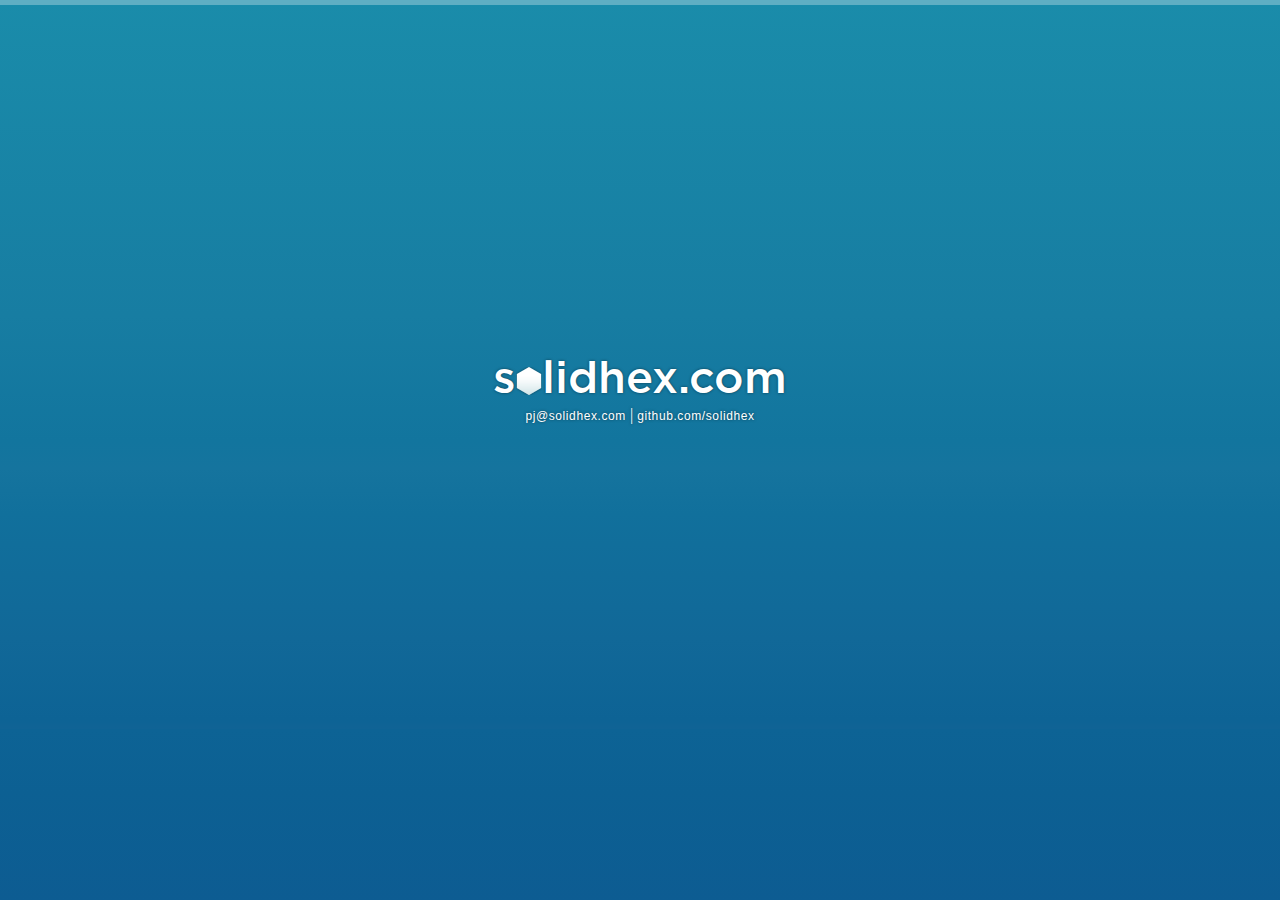
==== commit cfe529ba: "slash page commit." ====
--- a/index.html
+++ b/index.html
@@ -1,146 +1,14 @@
 <!DOCTYPE html>
 <head>
 	<meta charset="utf-8">
+	<title>WordPress Developer Los Angeles &mdash; solidhex.com &mdash; Coming Soon</title>
 	<meta name="viewport" content="width=device-width">
-	<title>WordPress Developer Los Angeles &mdash; solidhex.com</title>
-	<link rel="stylesheet" href="/assets/css/style.css">
+	<link rel="stylesheet" href="./assets/css/style.css">
 </head>
 <body>
-	<div id="container">
-		<header>
-			<h1><a href="/">solidhex<span>dot</span>com</a></h1>
-			<nav role="navigation">
-				<a href="#">Work</a><a href="#">About</a><a href="#">Contact</a>
-			</nav>
-		</header>
-		<div id="main" role="main">
-			<section class="intro">
-				<h1>Howdy!</h1>
-				<p>
-					Duis aute irure dolor in reprehenderit in voluptate velit esse cillum dolore eu fugiat nulla pariatur.
-				</p>
-			</section>
-			<section class="work">
-				<ul class="grid">
-					<li>
-						<a href="#">
-							<figure>
-								<img src="http://placekitten.com/320/200">
-								<figcaption>
-									Bijouxs
-								</figcaption>
-							</figure>
-						</a>
-					</li>
-					<li>
-						<figure>
-							<img src="http://placekitten.com/320/200">
-							<figcaption>
-								Speak Up For Kids
-							</figcaption>
-						</figure>
-					</li>
-					<li>
-						<figure>
-							<img src="http://placekitten.com/320/200">
-							<figcaption>
-								Speak Up For Kids
-							</figcaption>
-						</figure>
-					</li>
-					<li>
-						<figure>
-							<img src="http://placekitten.com/320/200">
-							<figcaption>
-								POM Wonderful
-							</figcaption>
-						</figure>
-					</li>
-					<li>
-						<figure>
-							<img src="http://placekitten.com/320/200">
-							<figcaption>
-								Speak Up For Kids
-							</figcaption>
-						</figure>
-					</li>
-					<li>
-						<figure>
-							<img src="http://placekitten.com/320/200">
-							<figcaption>
-								California Pizza Kitchen
-							</figcaption>
-						</figure>
-					</li>
-					<li>
-						<figure>
-							<img src="http://placekitten.com/320/200">
-							<figcaption>
-								Speak Up For Kids
-							</figcaption>
-						</figure>
-					</li>
-					<li>
-						<figure>
-							<img src="http://placekitten.com/320/200">
-							<figcaption>
-								California Pizza Kitchen
-							</figcaption>
-						</figure>
-					</li>
-					<li>
-						<figure>
-							<img src="http://placekitten.com/320/200">
-							<figcaption>
-								California Pizza Kitchen
-							</figcaption>
-						</figure>
-					</li>
-					<li>
-						<figure>
-							<img src="http://placekitten.com/320/200">
-							<figcaption>
-								California Pizza Kitchen
-							</figcaption>
-						</figure>
-					</li>
-					<li>
-						<figure>
-							<img src="http://placekitten.com/320/200">
-							<figcaption>
-								California Pizza Kitchen
-							</figcaption>
-						</figure>
-					</li>
-					<li>
-						<figure>
-							<img src="http://placekitten.com/320/200">
-							<figcaption>
-								California Pizza Kitchen
-							</figcaption>
-						</figure>
-					</li>
-				</ul>
-			</section>
-		</div>
-		<footer>
-			<div>
-				<div id="more">
-					this is the more about me section.
-				</div>
-				<aside class="contact-me">
-					<form action="#" id="contact-form">
-						<input type="text" name="first" placeholder="First name">
-						<input type="email" placeholder="email">
-						<textarea name="message" placeholder="Enter your message"></textarea>
-					</form>
-				</aside>
-			</div>
-				<section class="sosumi">
-					<div>(c) Copyright 2014 Patrick Jackson. All Rights Reserved.</div> 
-				</section>
-		</footer>
-	</div>
-<script src="//code.jquery.com/jquery-1.10.2.min.js"></script>
+	<section id="contact">
+		<h1 id="me">s<span class="hex"></span>lidhex.com</h1>
+		<a href="mailto:&#x70;&#x6A;&#x40;&#x73;&#x6F;&#x6C;&#x69;&#x64;&#x68;&#x65;&#x78;&#x2E;&#x63;&#x6F;&#x6D;?subject=From Website">pj@solidhex.com</a> | <a href="http://github.com/solidhex">github.com/solidhex</a>
+	</section>
 </body>
 </html>--- a/assets/css/style.css
+++ b/assets/css/style.css
@@ -1 +1 @@
-html,body,div,span,applet,object,iframe,h1,h2,h3,h4,h5,h6,p,blockquote,pre,a,abbr,acronym,address,big,cite,code,del,dfn,em,img,ins,kbd,q,s,samp,small,strike,strong,sub,sup,tt,var,b,u,i,center,dl,dt,dd,ol,ul,li,fieldset,form,label,legend,table,caption,tbody,tfoot,thead,tr,th,td,article,aside,canvas,details,embed,figure,figcaption,footer,header,hgroup,menu,nav,output,ruby,section,summary,time,mark,audio,video{margin:0;padding:0;border:0;font:inherit;font-size:100%;vertical-align:baseline}html{line-height:1}ol,ul{list-style:none}table{border-collapse:collapse;border-spacing:0}caption,th,td{text-align:left;font-weight:normal;vertical-align:middle}q,blockquote{quotes:none}q:before,q:after,blockquote:before,blockquote:after{content:"";content:none}a img{border:none}article,aside,details,figcaption,figure,footer,header,hgroup,menu,nav,section,summary{display:block}@font-face{font-family:'bebasregular';src:url("../fonts/bebas/BEBAS___-webfont.eot");src:url("../fonts/bebas/BEBAS___-webfont.eot?#iefix") format("embedded-opentype"),url("../fonts/bebas/BEBAS___-webfont.woff") format("woff"),url("../fonts/bebas/BEBAS___-webfont.ttf") format("truetype"),url("../fonts/bebas/BEBAS___-webfont.svg#bebasregular") format("svg");font-weight:normal;font-style:normal}@font-face{font-family:'Helvetica Neue Roman';src:url("../fonts/helvetica/helvetica_lt_55_roman-webfont.eot");src:url("../fonts/helvetica/helvetica_lt_55_roman-webfont.eot?#iefix") format("embedded-opentype"),url("../fonts/helvetica/helvetica_lt_55_roman-webfont.woff") format("woff"),url("../fonts/helvetica/helvetica_lt_55_roman-webfont.ttf") format("truetype"),url("../fonts/helvetica/helvetica_lt_55_roman-webfont.svg#helveticaneue_lt_55_romanRg") format("svg");font-weight:normal;font-style:normal}@font-face{font-family:'Helvetica Neue Roman';src:url("../fonts/helvetica/helveticaneuece-bold-webfont.eot");src:url("../fonts/helvetica/helveticaneuece-bold-webfont.eot?#iefix") format("embedded-opentype"),url("../fonts/helvetica/helveticaneuece-bold-webfont.woff") format("woff"),url("../fonts/helvetica/helveticaneuece-bold-webfont.ttf") format("truetype"),url("../fonts/helvetica/helveticaneuece-bold-webfont.svg#helvetica_ce_55_romanbold") format("svg");font-weight:bold;font-style:normal}@font-face{font-family:'Helvetica Neue Light 35';src:url("../fonts/helvetica/helvetica_lt_35_thin-webfont.eot");src:url("../fonts/helvetica/helvetica_lt_35_thin-webfont.eot?#iefix") format("embedded-opentype"),url("../fonts/helvetica/helvetica_lt_35_thin-webfont.woff") format("woff"),url("../fonts/helvetica/helvetica_lt_35_thin-webfont.ttf") format("truetype"),url("../fonts/helvetica/helvetica_lt_35_thin-webfont.svg#helveticaneue_lt_35_thinRg") format("svg");font-weight:normal;font-style:normal}@font-face{font-family:'Helvetica LT 25 Ultra Light';src:url("../fonts/helvetica/HelveticaNeueLT-UltraLight.eot");src:url("../fonts/helvetica/HelveticaNeueLT-UltraLight.eot?#iefix") format("embedded-opentype"),url("../fonts/helvetica/HelveticaNeueLT-UltraLight.woff") format("woff"),url("../fonts/helvetica/HelveticaNeueLT-UltraLight.ttf") format("truetype"),url("../fonts/helvetica/HelveticaNeueLT-UltraLight.svg#HelveticaNeueLT-UltraLight") format("svg");font-weight:normal;font-style:normal}@font-face{font-family:'Helvetica Neue Black';src:url("../fonts/helvetica/HelveticaNeueLT-Black.eot");src:url("../fonts/helvetica/HelveticaNeueLT-Black.eot?#iefix") format("embedded-opentype"),url("../fonts/helvetica/HelveticaNeueLT-Black.woff") format("woff"),url("../fonts/helvetica/HelveticaNeueLT-Black.ttf") format("truetype"),url("../fonts/helvetica/HelveticaNeueLT-Black.svg#HelveticaNeueLT-Black") format("svg");font-weight:normal;font-style:normal}*{-moz-box-sizing:border-box;box-sizing:border-box}#container>header,#container #main,#container>footer>div,#container>footer .sosumi>div{width:960px;margin:0 auto}html,body{min-height:100%}body{font:12px/18px 'Helvetica Neue Roman', Arial, sans-serif;background-color:#e9e9e9;color:#333;*zoom:1;filter:progid:DXImageTransform.Microsoft.gradient(gradientType=0, startColorstr='#FFE9E9E9', endColorstr='#FFE9E9E9');background-image:-webkit-gradient(linear, 50% 0%, 50% 100%, color-stop(0%, #e9e9e9), color-stop(22%, #ededed), color-stop(34%, #ededed), color-stop(49%, #e9e9e9), color-stop(100%, #e9e9e9));background-image:-webkit-linear-gradient(top, #e9e9e9 0%,#ededed 22%,#ededed 34%,#e9e9e9 49%,#e9e9e9 100%);background-image:-moz-linear-gradient(top, #e9e9e9 0%,#ededed 22%,#ededed 34%,#e9e9e9 49%,#e9e9e9 100%);background-image:-o-linear-gradient(top, #e9e9e9 0%,#ededed 22%,#ededed 34%,#e9e9e9 49%,#e9e9e9 100%);background-image:linear-gradient(top, #e9e9e9 0%,#ededed 22%,#ededed 34%,#e9e9e9 49%,#e9e9e9 100%)}p{margin:0 0 18px}textarea{resize:none}input[type='text'],input[type='email'],textarea{display:block;font:12px 'Helvetica Neue Roman', Arial, sans-serif;-webkit-border-radius:3px 3px;-moz-border-radius:3px / 3px 3px 4px 4px;border-radius:3px / 3px 3px 4px 4px;background-color:#282d34;-webkit-box-shadow:0 1px rgba(255,255,255,0.1),inset 0 1px 8px rgba(0,0,0,0.25);-moz-box-shadow:0 1px rgba(255,255,255,0.1),inset 0 1px 8px rgba(0,0,0,0.25);box-shadow:0 1px rgba(255,255,255,0.1),inset 0 1px 8px rgba(0,0,0,0.25);-webkit-border-radius:5px;-moz-border-radius:5px;-ms-border-radius:5px;-o-border-radius:5px;border-radius:5px;border:none;color:#fff;padding:8px 12px;width:210px}img{display:block;max-width:100%;height:auto}strong{font-weight:bold}a{text-decoration:none;color:#1e90ff}a:hover{color:#e16f00}#container>header>h1{margin:54px 0 18px;font:30px/32px 'Helvetica Neue Light 35';letter-spacing:0.3px}#container>header>h1 a{color:#333}#container>header>h1 a span{color:#1e90ff;-webkit-transition:all 250ms cubic-bezier(0.42, 0, 0.58, 1);-moz-transition:all 250ms cubic-bezier(0.42, 0, 0.58, 1);-o-transition:all 250ms cubic-bezier(0.42, 0, 0.58, 1);transition:all 250ms cubic-bezier(0.42, 0, 0.58, 1)}#container>header>h1 a:hover span{color:#e16f00}#container>header figure{max-height:160px;overflow:hidden}#container>header [role='navigation']{background-color:#5e5e5e;*zoom:1;filter:progid:DXImageTransform.Microsoft.gradient(gradientType=0, startColorstr='#FF5E5E5E', endColorstr='#FF484848');background-image:url('/assets/img/nav-bg.png?1388012667'),-webkit-gradient(linear, 50% 0%, 50% 100%, color-stop(0%, #5e5e5e), color-stop(16%, #5c5c5c), color-stop(76%, #4c4c4c), color-stop(100%, #484848));background-image:url('/assets/img/nav-bg.png?1388012667'),-webkit-linear-gradient(top, #5e5e5e 0%,#5c5c5c 16%,#4c4c4c 76%,#484848 100%);background-image:url('/assets/img/nav-bg.png?1388012667'),-moz-linear-gradient(top, #5e5e5e 0%,#5c5c5c 16%,#4c4c4c 76%,#484848 100%);background-image:url('/assets/img/nav-bg.png?1388012667'),-o-linear-gradient(top, #5e5e5e 0%,#5c5c5c 16%,#4c4c4c 76%,#484848 100%);background-image:url('/assets/img/nav-bg.png?1388012667'),linear-gradient(top, #5e5e5e 0%,#5c5c5c 16%,#4c4c4c 76%,#484848 100%)}#container>header [role='navigation'] a{display:inline-block;min-width:120px;padding:0 20px;border-right:1px solid rgba(0,0,0,0.27);-webkit-box-shadow:1px 0px 0px 0px rgba(255,255,255,0.4);-moz-box-shadow:1px 0px 0px 0px rgba(255,255,255,0.4);box-shadow:1px 0px 0px 0px rgba(255,255,255,0.4);color:#fff;font:16px/50px 'bebasregular';text-decoration:none;text-shadow:-1px 0px 0px rgba(255,255,255,0.33);text-align:center;transition:all 250ms cubic-bezier(0.42, 0, 0.58, 1)}#container>header [role='navigation'] a:not(:first-child){margin-left:1px}#container>header [role='navigation'] a:hover{background-color:#454545;color:#f5f5f5;*zoom:1;filter:progid:DXImageTransform.Microsoft.gradient(gradientType=0, startColorstr='#FF454545', endColorstr='#FF494949');background-image:url('/assets/img/nav-bg.png?1388012667'),-webkit-gradient(linear, 50% 0%, 50% 100%, color-stop(0%, #454545), color-stop(100%, #494949));background-image:url('/assets/img/nav-bg.png?1388012667'),-webkit-linear-gradient(top, #454545 0%,#494949 100%);background-image:url('/assets/img/nav-bg.png?1388012667'),-moz-linear-gradient(top, #454545 0%,#494949 100%);background-image:url('/assets/img/nav-bg.png?1388012667'),-o-linear-gradient(top, #454545 0%,#494949 100%);background-image:url('/assets/img/nav-bg.png?1388012667'),linear-gradient(top, #454545 0%,#494949 100%)}#container #main{position:relative}#container #main .detail{*zoom:1;margin:36px 0 54px 0}#container #main .detail:after{content:"";display:table;clear:both}#container #main .detail article{float:left;width:620px}#container #main .detail article h2{margin:27px 0 9px;font-size:20px;font-family:'bebasregular'}#container #main .detail aside{float:right;width:300px}#container #main .detail aside dl{*zoom:1;margin-bottom:18px}#container #main .detail aside dl:after{content:"";display:table;clear:both}#container #main .detail aside dl dt{width:72px;clear:left;font-weight:bold}#container #main .detail aside dl dt,#container #main .detail aside dl dd{float:left}#container #main .detail aside h2{font-size:20px;font-family:"bebasregular";padding-bottom:4px;border-bottom:1px solid #c2c2c2;margin-bottom:14px}#container #main .detail aside .tags li{display:inline-block;margin:0 3px 6px 0}#container #main .detail aside .tags li a{display:inline-block;-webkit-border-radius:10px;-moz-border-radius:10px;-ms-border-radius:10px;-o-border-radius:10px;border-radius:10px;min-width:90px;padding:5px 0;text-align:center;background:transparent url('[data-uri]');color:#282d34}#container #main .detail aside .tags li a:hover,#container #main .detail aside .tags li a.active{background-color:#24282f;background-image:url('[data-uri]'),-webkit-gradient(linear, 50% 0%, 50% 100%, color-stop(0%, #24282f), color-stop(100%, #0c131f));background-image:url('[data-uri]'),-webkit-linear-gradient(top, #24282f 0%,#0c131f 100%);background-image:url('[data-uri]'),-moz-linear-gradient(top, #24282f 0%,#0c131f 100%);background-image:url('[data-uri]'),-o-linear-gradient(top, #24282f 0%,#0c131f 100%);background-image:url('[data-uri]'),linear-gradient(top, #24282f 0%,#0c131f 100%);color:#fff}#container>footer{background-color:#282d34;background-image:url('/assets/img/nav-bg.png?1388012667')}#container>footer h2{margin:0;font-weight:bold;font-size:36px;line-height:38px;text-shadow:0px 1px 0px rgba(0,0,0,0.5);color:#e6e6e6}#container>footer>div{min-height:320px;padding:27px 0 0 0;color:#d9e2ef}#container>footer aside{float:right;width:440px}#container>footer .sosumi{height:56px;background:rgba(0,0,0,0.5);color:#c6d1dc}.intro h1{margin:36px 0 6px 0;font-size:36px;line-height:38px;font-family:'bebasregular'}.intro p{margin:0 0 36px 0;font-size:24px;line-height:26px;font-family:'Helvetica LT 25 Ultra Light'}.sort{border:1px solid #c2c2c2;border-style:solid none;margin:0 0 36px}.work ul.grid{border-bottom:1px solid #c2c2c2;padding-bottom:30px;margin-bottom:30px;*zoom:1}.work ul.grid:after{content:"";display:table;clear:both}.work ul.grid>li{float:left;width:310px;margin:0 15px 15px 0;padding:10px;background:#fff;-webkit-box-shadow:0 0 3px rgba(0,0,0,0.3);-moz-box-shadow:0 0 3px rgba(0,0,0,0.3);box-shadow:0 0 3px rgba(0,0,0,0.3);cursor:pointer}.work ul.grid>li:nth-child(3n+3){margin-right:0}.work ul.grid>li figure{position:relative}.work ul.grid>li figure figcaption{padding:10px;position:absolute;right:0;bottom:0;left:0;background:rgba(51,51,51,0.8);color:#fff;text-transform:uppercase;letter-spacing:0.12px;font-weight:bold}
+*{margin:0;padding:0}html,body{min-height:100%}@font-face{font-family:"Gotham Medium";src:url('/assets/fonts/gotham-medium-webfont.eot') format('embedded-opentype'), url('/assets/fonts/gotham-medium-webfont.svg') format('svg'), url('/assets/fonts/gotham-medium-webfont.ttf') format('truetype'), url('/assets/fonts/gotham-medium-webfont.woff') format('woff')}body{border-top:5px solid rgba(255,255,255,0.3);background-color:#1a8caa;background-image:-webkit-gradient(linear, 50% 0%, 50% 100%, color-stop(0%, #1a8caa), color-stop(35%, #177da2), color-stop(49%, #12759e), color-stop(52%, #15749e), color-stop(57%, #11709c), color-stop(71%, #116898), color-stop(80%, #0d6395), color-stop(81%, #106395), color-stop(81%, #0d6395), color-stop(88%, #0c6093), color-stop(100%, #0d5c92));background-image:-webkit-linear-gradient(top, #1a8caa 0%,#177da2 35%,#12759e 49%,#15749e 52%,#11709c 57%,#116898 71%,#0d6395 80%,#106395 81%,#0d6395 81%,#0c6093 88%,#0d5c92 100%);background-image:-moz-linear-gradient(top, #1a8caa 0%,#177da2 35%,#12759e 49%,#15749e 52%,#11709c 57%,#116898 71%,#0d6395 80%,#106395 81%,#0d6395 81%,#0c6093 88%,#0d5c92 100%);background-image:-o-linear-gradient(top, #1a8caa 0%,#177da2 35%,#12759e 49%,#15749e 52%,#11709c 57%,#116898 71%,#0d6395 80%,#106395 81%,#0d6395 81%,#0c6093 88%,#0d5c92 100%);background-image:linear-gradient(top, #1a8caa 0%,#177da2 35%,#12759e 49%,#15749e 52%,#11709c 57%,#116898 71%,#0d6395 80%,#106395 81%,#0d6395 81%,#0c6093 88%,#0d5c92 100%)}body #contact{width:580px;height:204px;position:absolute;top:50%;left:50%;margin-top:-102px;margin-left:-290px;color:#fff;text-align:center;text-shadow:0px 0px 3px rgba(0,0,0,0.5)}body #contact h1{font:45px "Gotham Medium"}body #contact h1 .hex:after{content:"";display:inline-block;width:26px;height:28px;margin-top:-1px;background:url('/assets/img/hex.png?1390844964');vertical-align:middle}body #contact a{font:12px/18px "Helvetica Neue", Helvetica, Arial;color:#fff;text-decoration:none;letter-spacing:0.6px}
